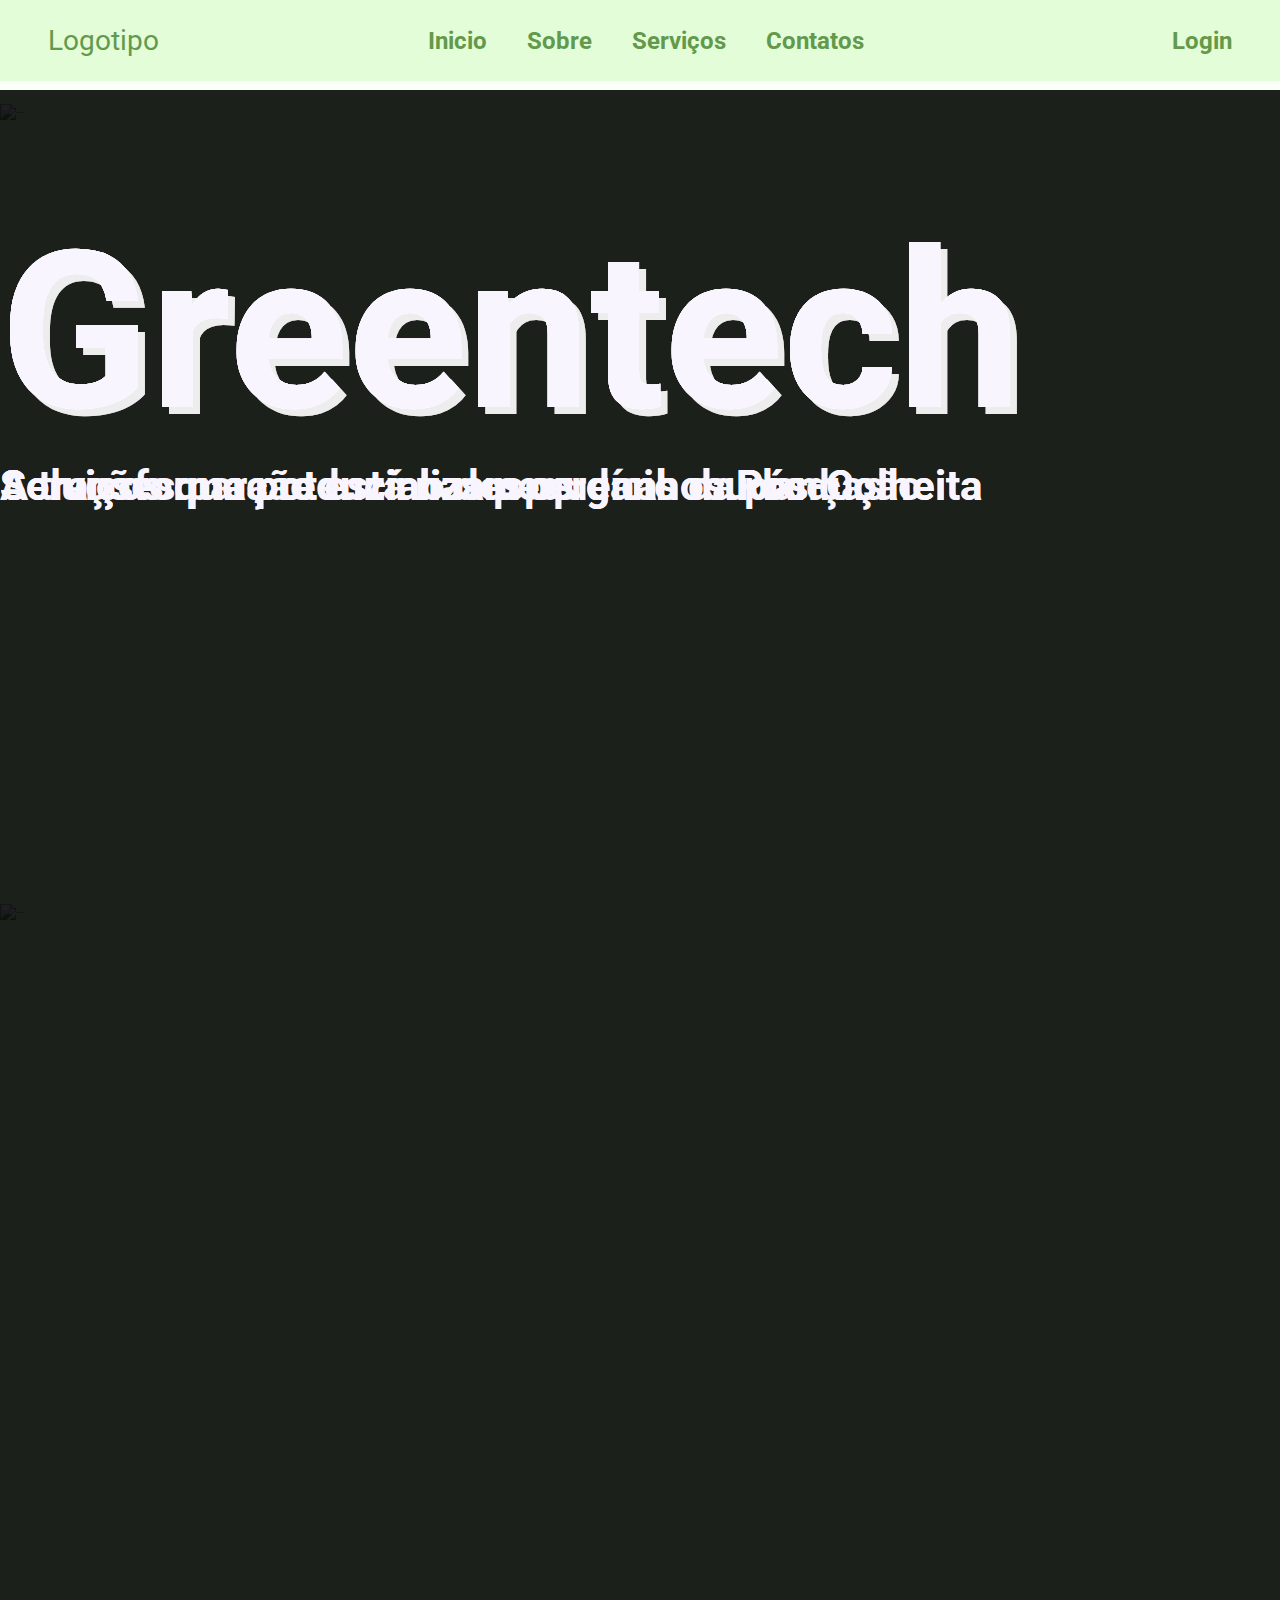
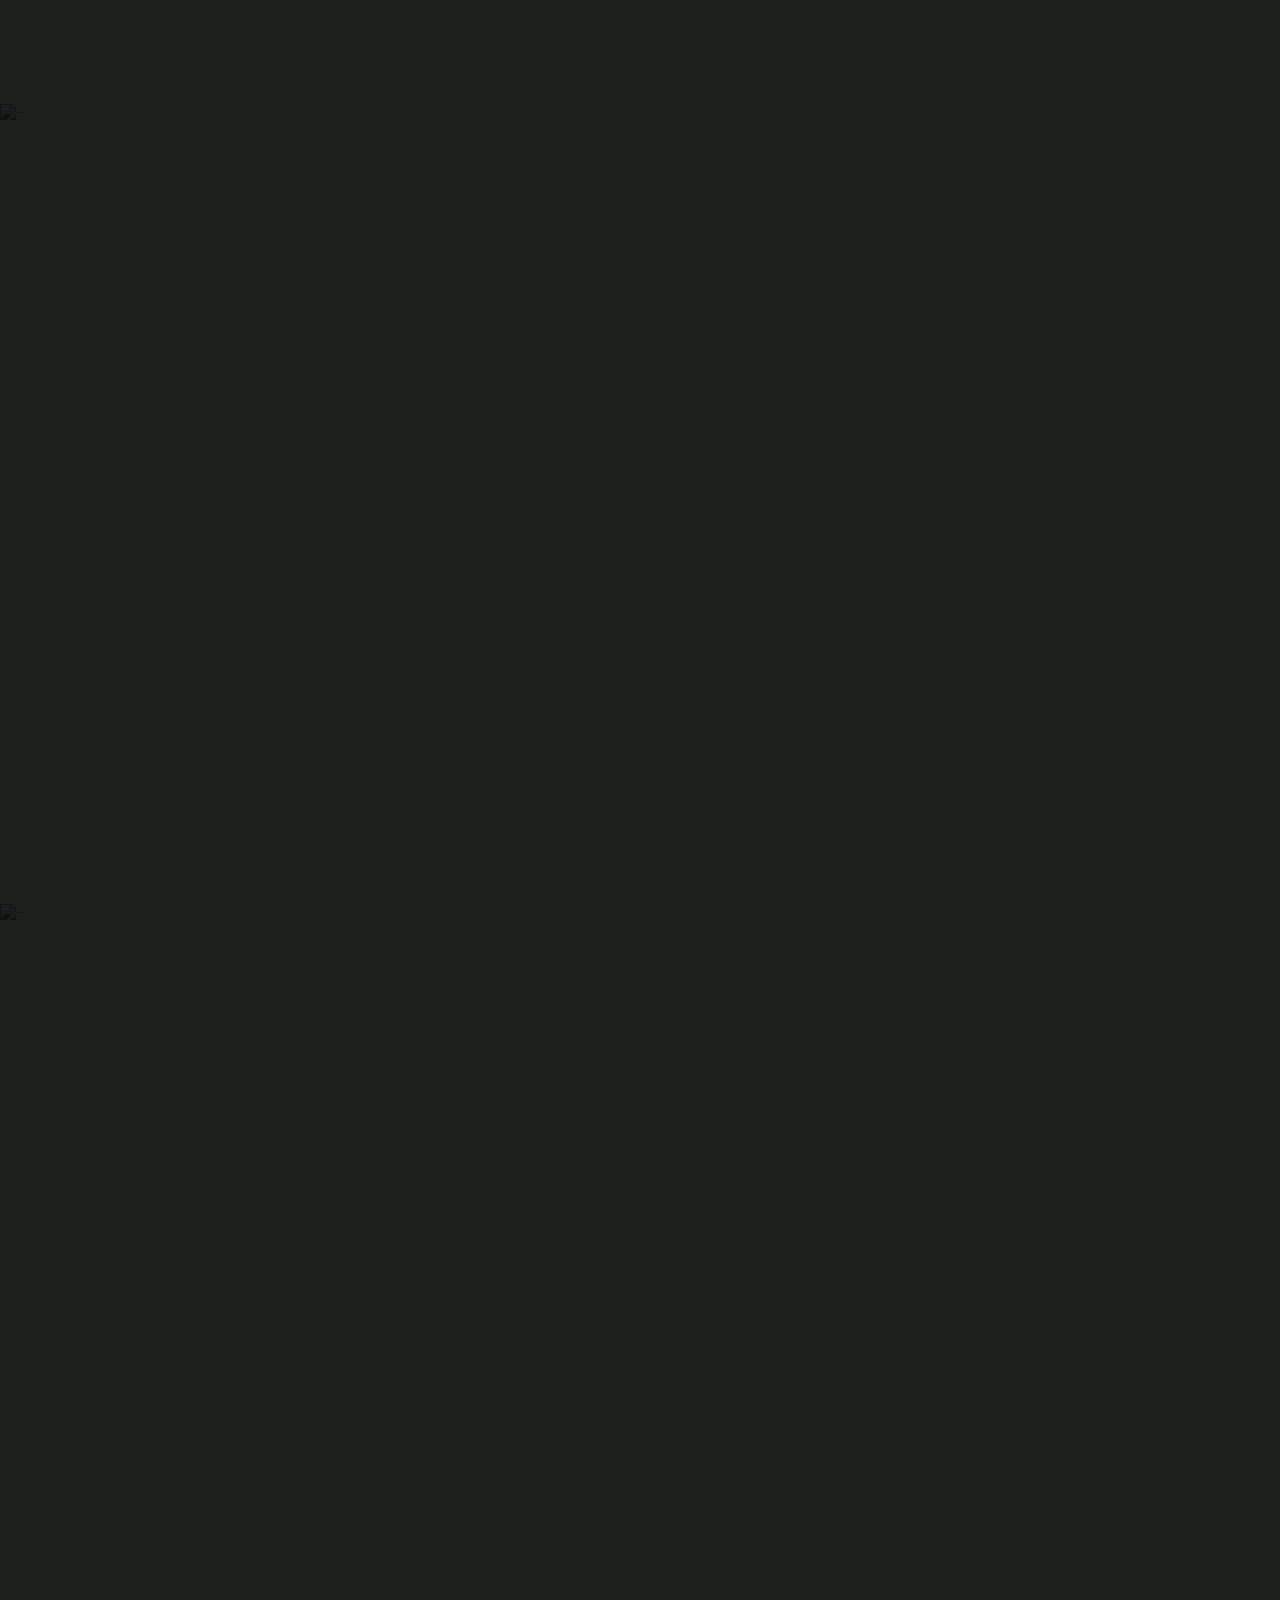
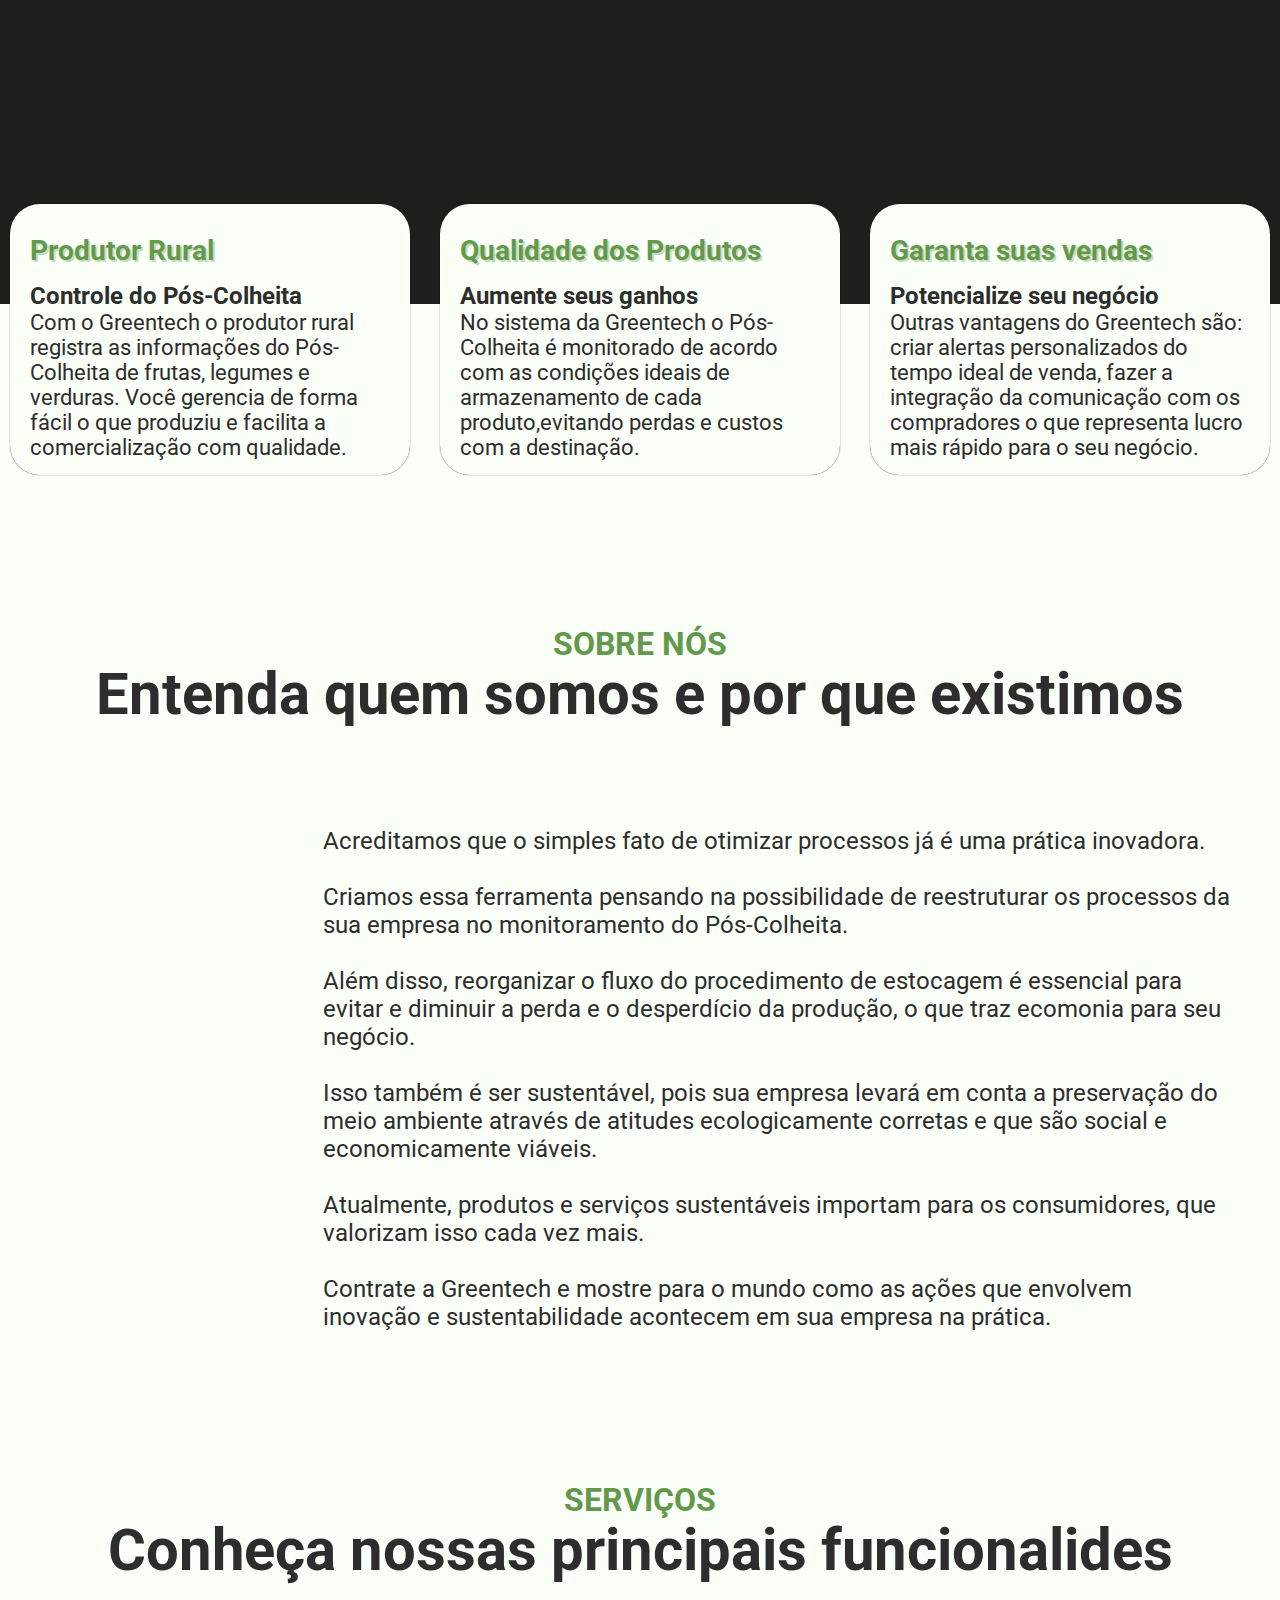
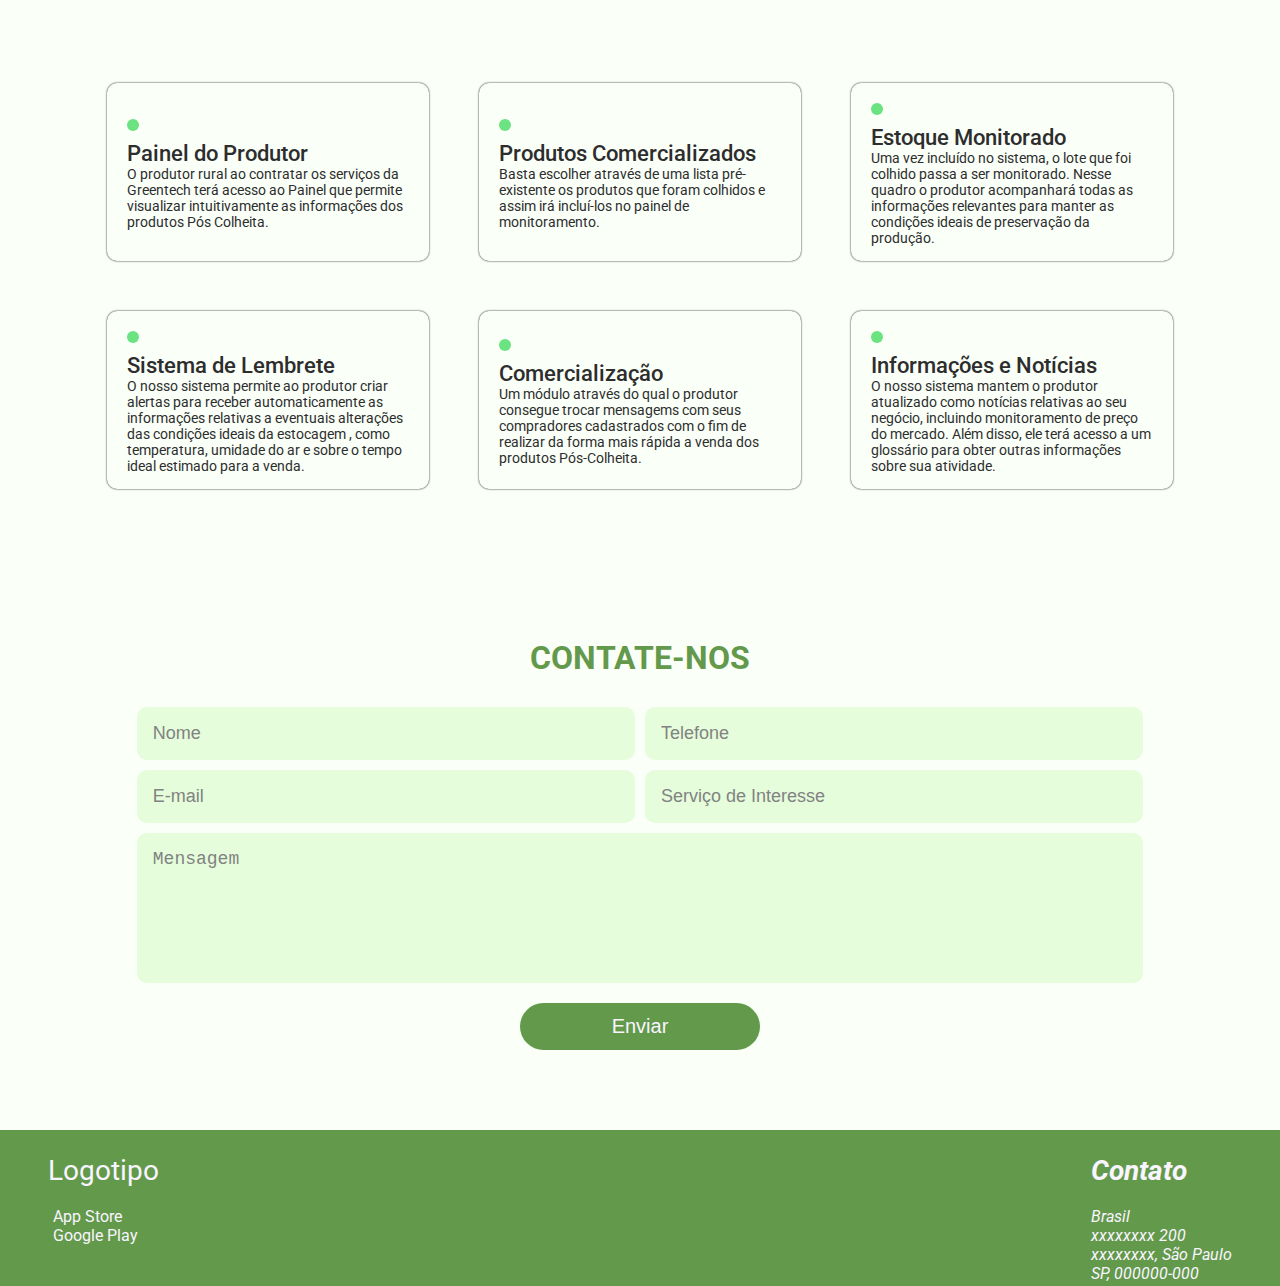
==== index.html @ 6ce3749e "alterações dos textos e serviços" ====
<!DOCTYPE html>
<html lang="pt-br">
  <head>
    <meta charset="UTF-8" />
    <meta http-equiv="X-UA-Compatible" content="IE=edge" />
    <meta name="viewport" content="width=device-width, initial-scale=1.0" />
    <title>Hackathon</title>
    <!-- Font awesomen : biblioteca de ícones-->
    <script
      src="https://kit.fontawesome.com/8ec406ee8f.js"
      crossorigin="anonymous"
    ></script>

    <!-- Bootstrap CSS -->
    <link
      href="https://cdn.jsdelivr.net/npm/bootstrap@5.1.3/dist/css/bootstrap.min.css"
      rel="stylesheet"
      integrity="sha384-1BmE4kWBq78iYhFldvKuhfTAU6auU8tT94WrHftjDbrCEXSU1oBoqyl2QvZ6jIW3"
      crossorigin="anonymous"
    />

    <!-- Estilização CSS-->
    <link rel="stylesheet" href="./assets/css/style.css" />
  </head>
  <body>
    <header id="header" class="header">
      <div class="header__content">
        <div class="header__logo">Logotipo</div>

        <div class="header__menu-section">
          <nav class="header__navegation">
            <ul class="header__list">
              <li class="header__item">
                <a class="header__link" href="#"> Inicio </a>
              </li>
              <li class="header__item">
                <a class="header__link" href="#about"> Sobre </a>
              </li>
              <li class="header__item">
                <a class="header__link" href="#services"> Serviços </a>
              </li>
              <li class="header__item">
                <a class="header__link" href="#contact"> Contatos </a>
              </li>
              <li class="header__item">
                <a class="header__link link__toggle" href="./pages/dashboard.html"> Login </a>
              </li>
            </ul>
          </nav>

          <div class="header__menu-toggle">
            <div class="menu-toggle__one"></div>
            <div class="menu-toggle__three"></div>
          </div>

          <div class="menu-toggle__socials">
            <nav class="socials__navegation">
              <ul class="socials__list">
                <li class="socials__item">
                  <a class="socials__link" href="">
                    <i class="fa-brands fa-facebook"></i>
                  </a>
                </li>
    
                <li>
                  <a class="socials__link" href="">
                    <i class="fa-brands fa-instagram"></i>
                  </a>
                </li>
    
                <li>
                  <a class="socials__link" href="">
                    <i class="fa-brands fa-linkedin"></i>
                  </a>
                </li>
    
                <li>
                  <a class="socials__link" href="">
                    <i class="fa-brands fa-youtube"></i>
                  </a>
                </li>
    
                <li>
                  <a class="socials__link" href="">
                    <i class="fa-brands fa-twitter-square"></i>
                  </a>
                </li>
              </ul>
            </nav>
          </div>
        </div>

        <div class="header__login link__hidden">
          <a class="header__link" href="./pages/dashboard.html"> Login </a>
        </div>
      </div>
    </header>

    <main>
      <section class="home" id="home">
        <!--Carousel bootstrap-->
        <div
          id="carousel"
          class="carousel slide carousel-fade"
          data-bs-ride="carousel"
          data-bs-interval="3000"
        >
          <div class="carousel-indicators">
            <button
              type="button"
              data-bs-target="#carousel"
              data-bs-slide-to="0"
              class="active"
              aria-current="true"
              aria-label="Slide 1"
            ></button>
            <button
              type="button"
              data-bs-target="#carousel"
              data-bs-slide-to="1"
              aria-label="Slide 2"
            ></button>
            <button
              type="button"
              data-bs-target="#carousel"
              data-bs-slide-to="2"
              aria-label="Slide 3"
            ></button>
            <button
              type="button"
              data-bs-target="#carousel"
              data-bs-slide-to="3"
              aria-label="Slide 4"
            ></button>
          </div>

          <div class="carousel-inner">
            <div class="carousel-item active">
              <img
                src="./assets/img/Agriculture.webp"
                class="d-block w-100 h-100"
                alt="..."
              />
              <div class="carousel-caption d-md-block">
                <h1>Greentech</h1>
                <p>Soluções para reduzir o desperdício da produção</p>
              </div>
            </div>

            <div class="carousel-item">
              <img
                src="./assets/img/fruit.png"
                class="d-block w-100 h-100"
                alt="..."
              />
              <div class="carousel-caption d-md-block">
                <h1>Greentech</h1>
                <p>Serviços que potencializam os ganhos Pós-Colheita</p>
              </div>
            </div>

            <div class="carousel-item">
              <img
                src="./assets/img/harvest.png"
                class="d-block w-100 h-100"
                alt="..."
              />
              <div class="carousel-caption d-md-block">
                <h1>Greentech</h1>
                <p>A transformação está nas pequenas mudanças</p>
              </div>
            </div>

            <div class="carousel-item">
              <img
                src="./assets/img/vegetables.png"
                class="d-block w-100 h-100"
                alt="..."
              />
              <div class="carousel-caption d-md-block">
                <h1>Greentech</h1>
                <p>Serviços que potencializam os ganhos Pós-Colheita</p>
              </div>
            </div>
          </div>
        </div>
      </section>

      <section class="benefits" id="benefits">
        <div class="benefits__card">
          <h2 class="benefits__title">Produtor Rural</h2>

          <p class="benefits__text">
            <strong class="benefits__subtitle">Controle do Pós-Colheita</strong>
            Com o Greentech o produtor rural registra as informações do Pós-Colheita de frutas, legumes e verduras.
            Você gerencia de forma fácil o que produziu e facilita a comercialização com qualidade.
          </p>
        </div>

        <div class="benefits__card">
          <h2 class="benefits__title">Qualidade dos Produtos</h2>

          <p class="benefits__text">
            <strong class="benefits__subtitle">Aumente seus ganhos</strong>
            No sistema da Greentech o Pós-Colheita é monitorado de acordo com as
            condições ideais de armazenamento de cada produto,evitando perdas e custos com a destinação.
          </p>
        </div>

        <div class="benefits__card">
          <h2 class="benefits__title">Garanta suas vendas</h2>

          <p class="benefits__text">
            <strong class="benefits__subtitle">Potencialize seu negócio</strong>
            Outras vantagens do Greentech são: criar alertas personalizados do tempo ideal de venda,
            fazer a integração da comunicação com os compradores o que representa
            lucro mais rápido para o seu negócio.
          </p>
        </div>
      </section>

      <section class="about" id="about">
        <div class="about__header">
          <h2 class="about__title">SOBRE NÓS</h2>
          <p class="about__subtitle">Entenda quem somos e por que existimos</p>
        </div>
        <div class="about__content">
          <img class="about__img" src="./assets/img/team.png" alt="" />
          <p class="about__text">
            Acreditamos que o simples fato de otimizar processos já é uma prática inovadora.
            <br>
            <br>
            Criamos essa ferramenta pensando na possibilidade de reestruturar
            os processos da sua empresa no monitoramento do Pós-Colheita.
            <br>
            <br>
            Além disso, reorganizar o fluxo do procedimento de estocagem é essencial para
            evitar e diminuir a perda e o desperdício da produção, o que traz ecomonia para seu negócio.
            <br>
            <br>
            Isso também é ser sustentável, pois sua empresa levará em conta a preservação
            do meio ambiente através de atitudes ecologicamente corretas e que são
            social e economicamente viáveis.
            <br>
            <br>
            Atualmente, produtos e serviços sustentáveis importam para os consumidores,
            que valorizam isso cada vez mais.
            <br>
            <br>
            Contrate a Greentech e mostre para o mundo como as ações que envolvem inovação e sustentabilidade acontecem em sua empresa na prática.
          </p>
        </div>
      </section>

      <section class="services" id="services">
        <div class="services__header">
          <h2 class="services__title">Serviços</h2>
          <p class="services__subtitle">
            Conheça nossas principais funcionalides
          </p>
        </div>

        <div class="services__cards">
          <div class="services__item">
            <div class="item__icon-box">
              <i class="fa-solid fa-check icon-box__icon"></i>
            </div>
            <div class="item__text-box">
              <h4 class="text-box__title">Painel do Produtor</h4>
              <p class="text-box__text">
                O produtor rural ao contratar os serviços da Greentech terá acesso ao Painel
                que permite visualizar intuitivamente as informações dos produtos Pós Colheita.
              </p>
            </div>
          </div>

          <div class="services__item">
            <div class="item__icon-box">
              <i class="fa-solid fa-check icon-box__icon"></i>
            </div>
            <div class="item__text-box">
              <h4 class="text-box__title">Produtos Comercializados</h4>
              <p class="text-box__text">
                Basta escolher através de uma lista pré-existente os produtos que foram colhidos
                e assim irá incluí-los no painel de monitoramento.
              </p>
            </div>
          </div>

          <div class="services__item">
            <div class="item__icon-box">
              <i class="fa-solid fa-check icon-box__icon"></i>
            </div>
            <div class="item__text-box">
              <h4 class="text-box__title">Estoque Monitorado</h4>
              <p class="text-box__text">
                Uma vez incluído no sistema, o lote que foi colhido passa a ser monitorado.
                Nesse quadro o produtor acompanhará todas as informações relevantes
                para manter as condições ideais de preservação da produção.
              </p>
            </div>
          </div>

          <div class="services__item">
            <div class="item__icon-box">
              <i class="fa-solid fa-check icon-box__icon"></i>
            </div>
            <div class="item__text-box">
              <h4 class="text-box__title">Sistema de Lembrete</h4>
              <p class="text-box__text">
                O nosso sistema permite ao produtor criar alertas para receber automaticamente
                as informações relativas a eventuais alterações das condições ideais da estocagem
                , como temperatura, umidade do ar e sobre o tempo ideal estimado para a venda.
              </p>
            </div>
          </div>

          <div class="services__item">
            <div class="item__icon-box">
              <i class="fa-solid fa-check icon-box__icon"></i>
            </div>
            <div class="item__text-box">
              <h4 class="text-box__title">Comercialização</h4>
              <p class="text-box__text">
                Um módulo através do qual o produtor consegue trocar mensagems com seus compradores cadastrados
                com o fim de realizar da forma mais rápida a venda dos produtos Pós-Colheita.
              </p>
            </div>
          </div>

          <div class="services__item">
            <div class="item__icon-box">
              <i class="fa-solid fa-check icon-box__icon"></i>
            </div>
            <div class="item__text-box">
              <h4 class="text-box__title">Informações e Notícias</h4>
              <p class="text-box__text">
                O nosso sistema mantem o produtor atualizado como notícias relativas ao seu negócio,
                incluindo monitoramento de preço do mercado.
                Além disso, ele terá acesso a um glossário para obter outras informações sobre sua atividade.
              </p>
            </div>
          </div>
        </div>
      </section>

      <section class="contact" id="contact">
        <div class="contact__header">
          <h2 class="contact__title">Contate-nos</h2>
        </div>

        <div class="contact__content">
          <form class="contact__form" method="post">
            <div class="form__first-line">
              <input
                class="form__name"
                type="text"
                name="name"
                id="name"
                placeholder="Nome"
                required
              />

              <input
                class="form__phone"
                type="text"
                name="phone"
                id="phone"
                placeholder="Telefone"
                required
              />
            </div>

            <div class="form__second-line">
              <input
                class="form__email"
                type="text"
                name="email"
                id="email"
                placeholder="E-mail"
                required
              />

              <input
              class="form__subject"
              type="text"
              name="subject"
              id="subject"
              placeholder="Serviço de Interesse"
              required
            />
            </div>

            <textarea
              class="form__message"
              id="message"
              name="message"
              cols="30"
              rows="20"
              placeholder="Mensagem"
              required
            ></textarea>

            <button
              class="button button--animate form__button"
              id="btn"
            >
              Enviar
              <span class="button__span"></span>
            </button>
          </form>
        </div>
      </div>
      </section>
    </main>

    <footer class="footer">
      <div class="footer__content">
        <div class="content__left-side">
          <div class="footer__logo">Logotipo</div>

          <div class="left-side__navegation">
            <div class="navegation__box">             
              <p class="navegation__icon">
                <i class="fa-brands fa-apple footer__icon"></i>
                App Store
              </p>
              <p class="navegation__icon">
                <i class="fa-brands fa-google-play footer__icon"></i>
                Google Play
              </p>        
            </div>
          </div>
        </div>
  
        <div class="content__right-side">
          <address>
            <h4 class="right-side__title">Contato</h4>
            Brasil <br>
            xxxxxxxx 200 <br>
            xxxxxxxx, São Paulo <br>
            SP, 000000-000
          </address>
        </div>
      </div>

      <div class="footer__socials">
        <nav class="socials__navegation">
          <ul class="socials__list">
            <li class="socials__item">
              <a class="socials__link" href="">
                <i class="fa-brands fa-facebook"></i>
              </a>
            </li>

            <li>
              <a class="socials__link" href="">
                <i class="fa-brands fa-instagram"></i>
              </a>
            </li>

            <li>
              <a class="socials__link" href="">
                <i class="fa-brands fa-linkedin"></i>
              </a>
            </li>

            <li>
              <a class="socials__link" href="">
                <i class="fa-brands fa-youtube"></i>
              </a>
            </li>

            <li>
              <a class="socials__link" href="">
                <i class="fa-brands fa-twitter-square"></i>
              </a>
            </li>
          </ul>
        </nav>
      </div>
    </footer>

    <script src="./assets/js/menu-toggle.js"></script>
    <script src="./assets/js/main.js"></script>

    <!-- Separate Popper and Bootstrap JS -->
    <script
      src=" https://cdn.jsdelivr.net/npm/bootstrap@5.1.3/dist/js/bootstrap.bundle.min.js"
      integrity="sha384-ka7Sk0Gln4gmtz2MlQnikT1wXgYsOg+OMhuP+IlRH9sENBO0LRn5q+8nbTov4+1p"
      crossorigin="anonymous"
    ></script>
  </body>
</html>
---- assets/css/style.css ----
/* base */
@import url(./base/reset.css);
@import url(./base/global.css);
/* lading page */
@import url(./layout/landing_page/header.css);
@import url(./layout/landing_page/home.css);
@import url(./layout/landing_page/benefits.css);
@import url(./layout/landing_page/about.css);
@import url(./layout/landing_page/services.css);
@import url(./layout/landing_page/contacts.css);
@import url(./layout/landing_page/contacts.css);
@import url(./layout/landing_page/footer.css);

/* components */
@import url(./components/menu-toggle.css);
@import url(./components/button.css);

.about,
.services,
.contact {
  width: 100%;
  max-width: 1300px;
  padding: 0 4.8rem;
  text-align: center;
  padding-top: 15rem;
}

.about__title,
.services__title,
.contact__title {
  font-size: 3.2rem;
  font-weight: bold;
  color: var(--primary-color);
  text-transform: uppercase;
}

.about__subtitle,
.services__subtitle {
  font-size: 5.8rem;
  font-weight: bold;
  line-height: 110%;
  margin-bottom: 10rem;
}

@media (max-width: 1080px) {
  .about__subtitle {
    margin-bottom: 5rem;
  }
}

@media (max-width: 900px) {
  .about,
  .services,
  .contact {
    padding: 0 3.2rem;
    padding-top: 11rem;
  }

  .about__title,
  .services__title,
  .contact__title {
    font-size: 2.6rem;
  }

  .about__subtitle,
  .services__subtitle {
    font-size: 4.8rem;
  }
}

@media (max-width: 650px) {
  .about__title,
  .services__title,
  .contact__title {
    font-size: 2.1rem;
  }

  .about__subtitle,
  .services__subtitle {
    font-size: 3.6rem;
    margin-bottom: 5rem;
  }
}

@media (max-width: 600px) {
  .about,
  .services,
  .contact {
    padding: 0 2.4rem;
    padding-top: 8rem;
  }
  .about__subtitle,
  .services__subtitle {
    margin-bottom: 4rem;
  }
}

@media (max-width: 480px) {
  .about,
  .services,
  .contact {
    padding: 0 1.2rem;
    padding-top: 6rem;
  }

  .about__title,
  .services__title,
  .contact__title {
    font-size: 1.6rem;
  }

  .about__subtitle,
  .services__subtitle {
    font-size: 2.8rem;
    margin-bottom: 3rem;
  }
}

@media (max-width: 380px) {
  .about__title,
  .services__title,
  .contact__title {
    font-size: 1.5rem;
  }
  .about__subtitle,
  .services__subtitle {
    font-size: 2.4rem;
    margin-bottom: 3rem;
  }
}
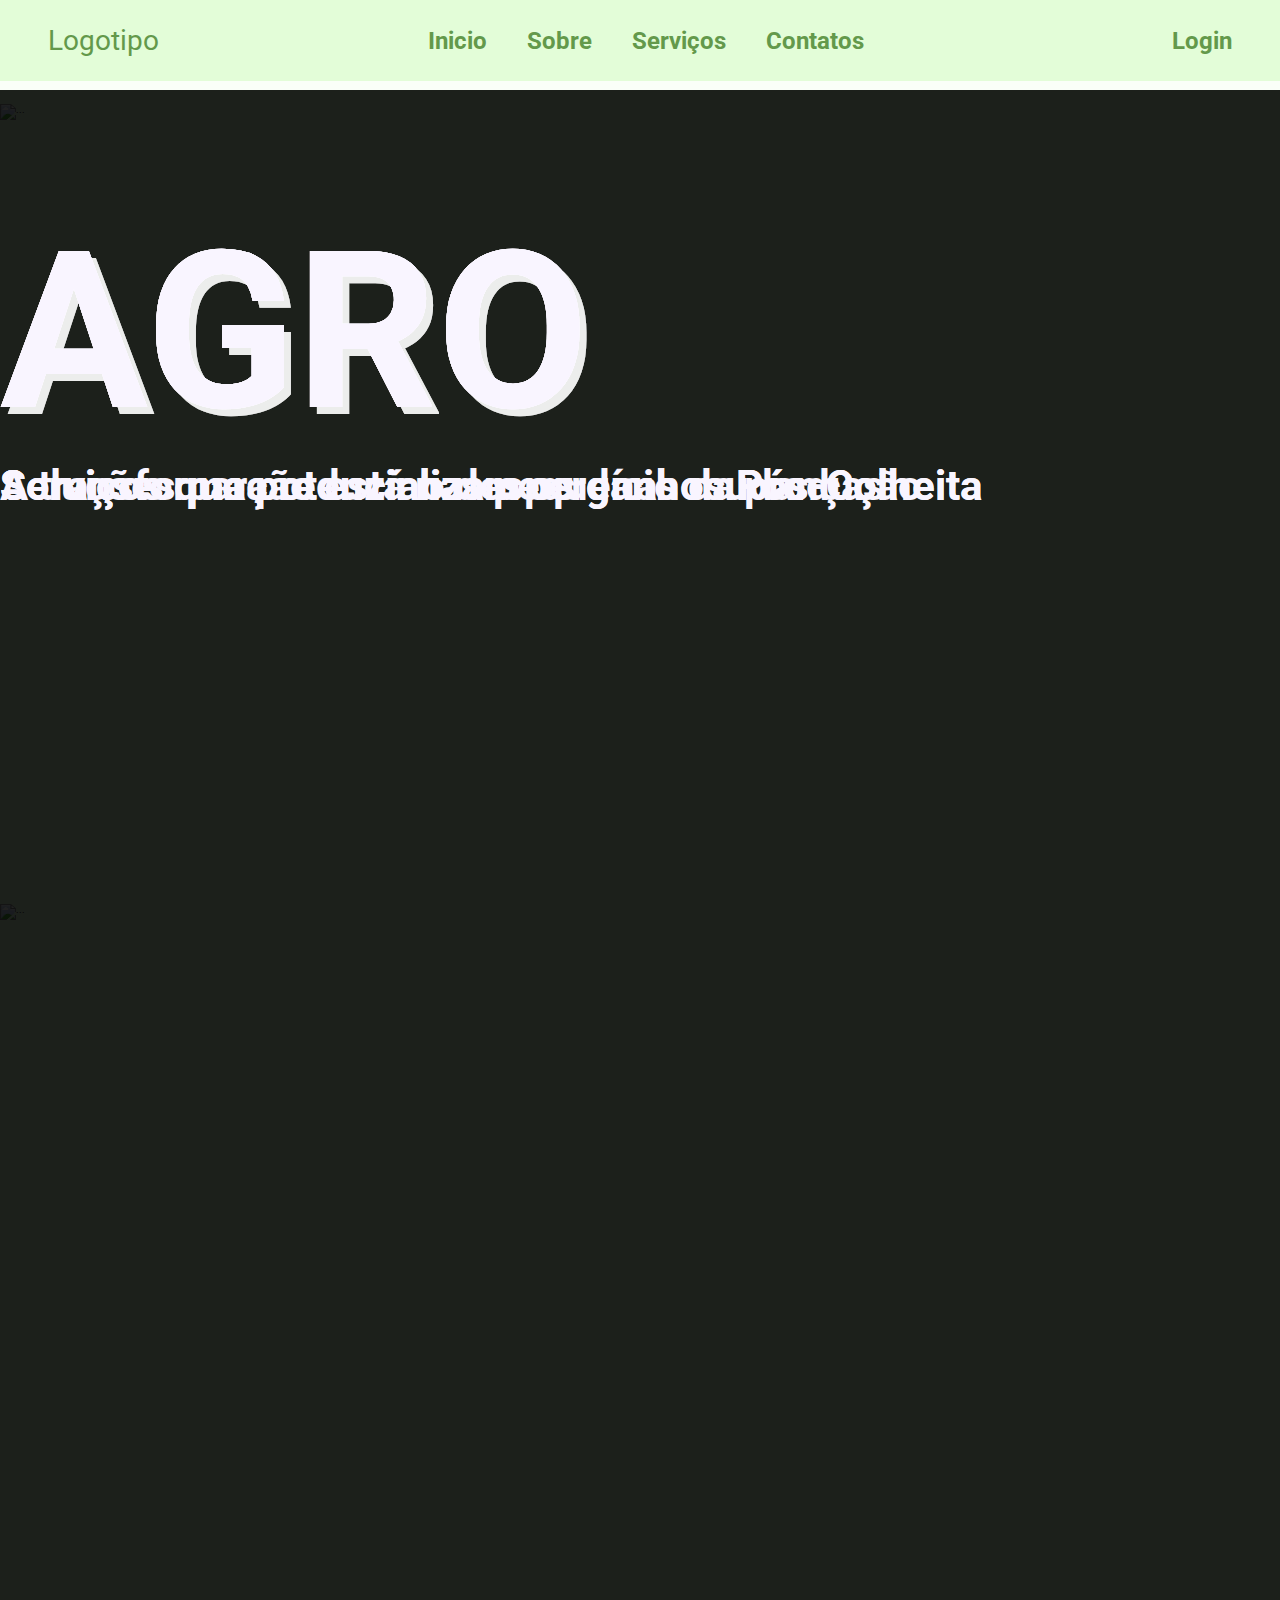
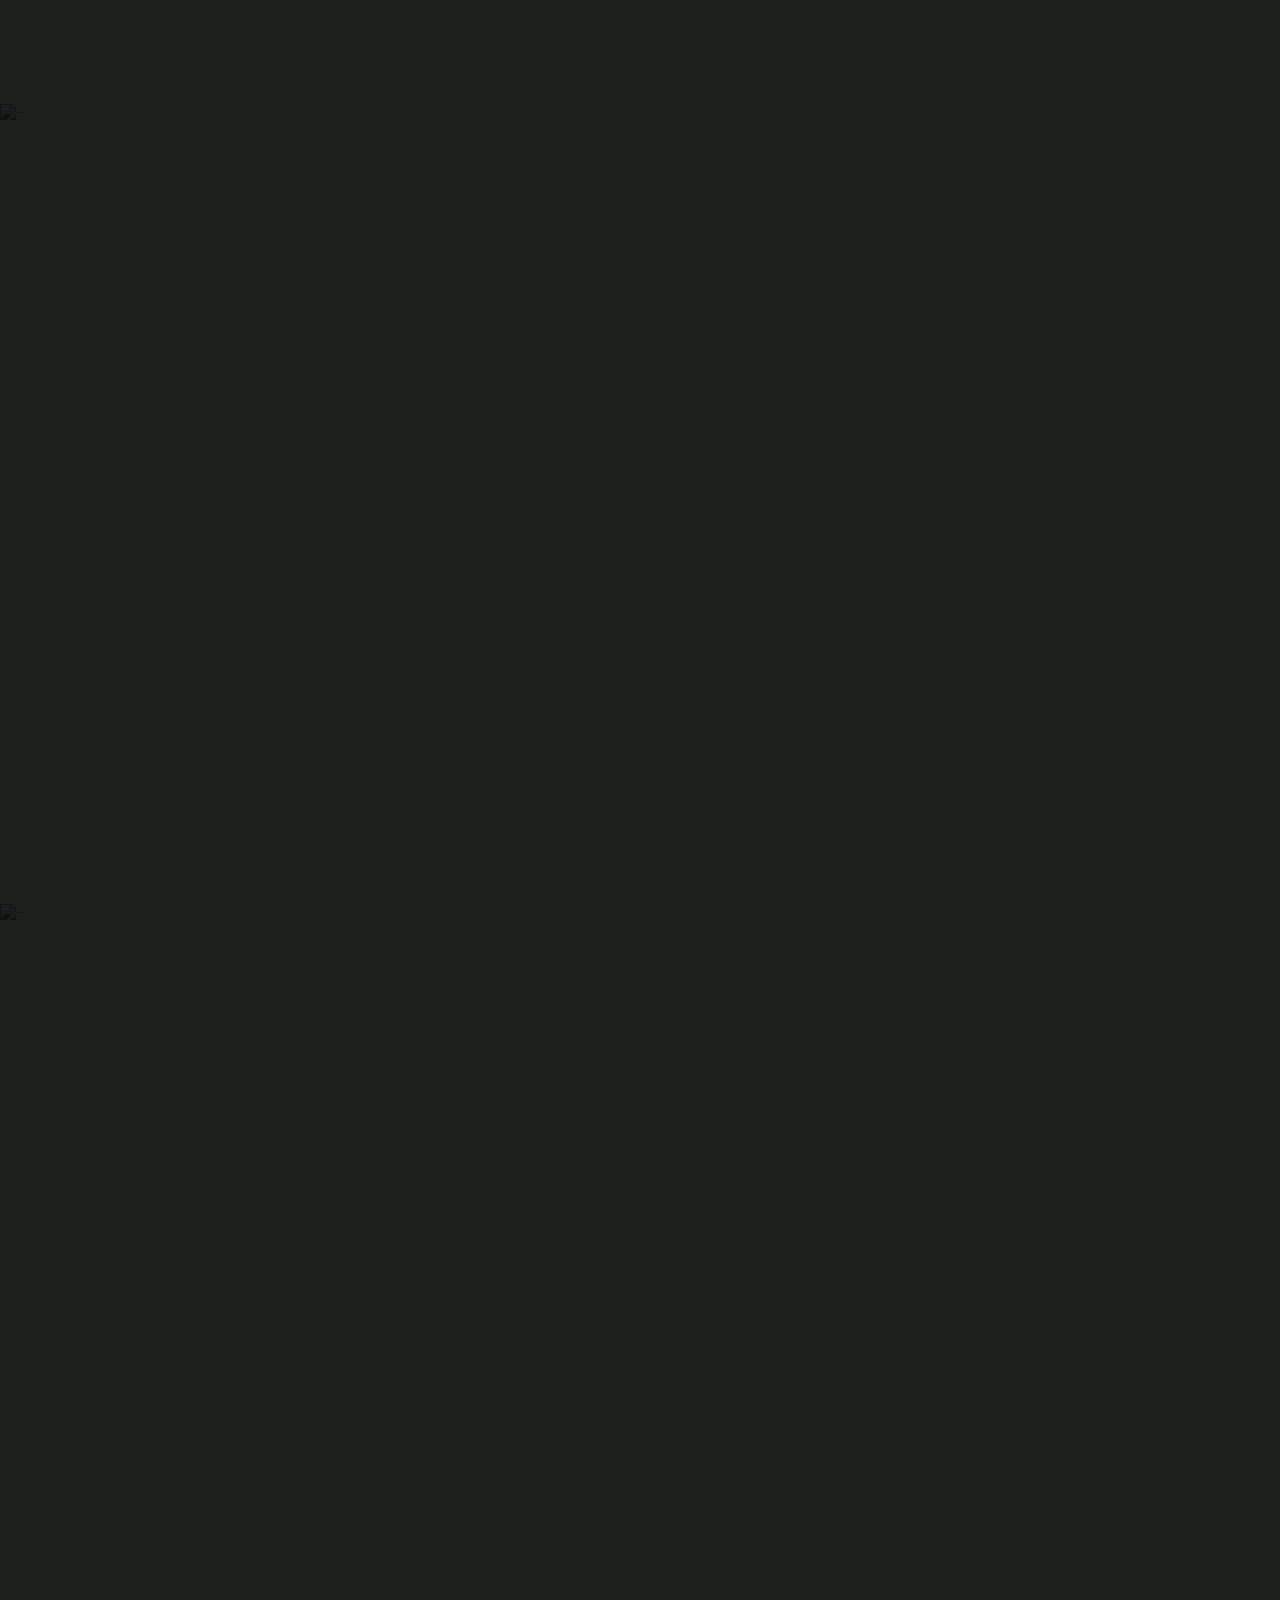
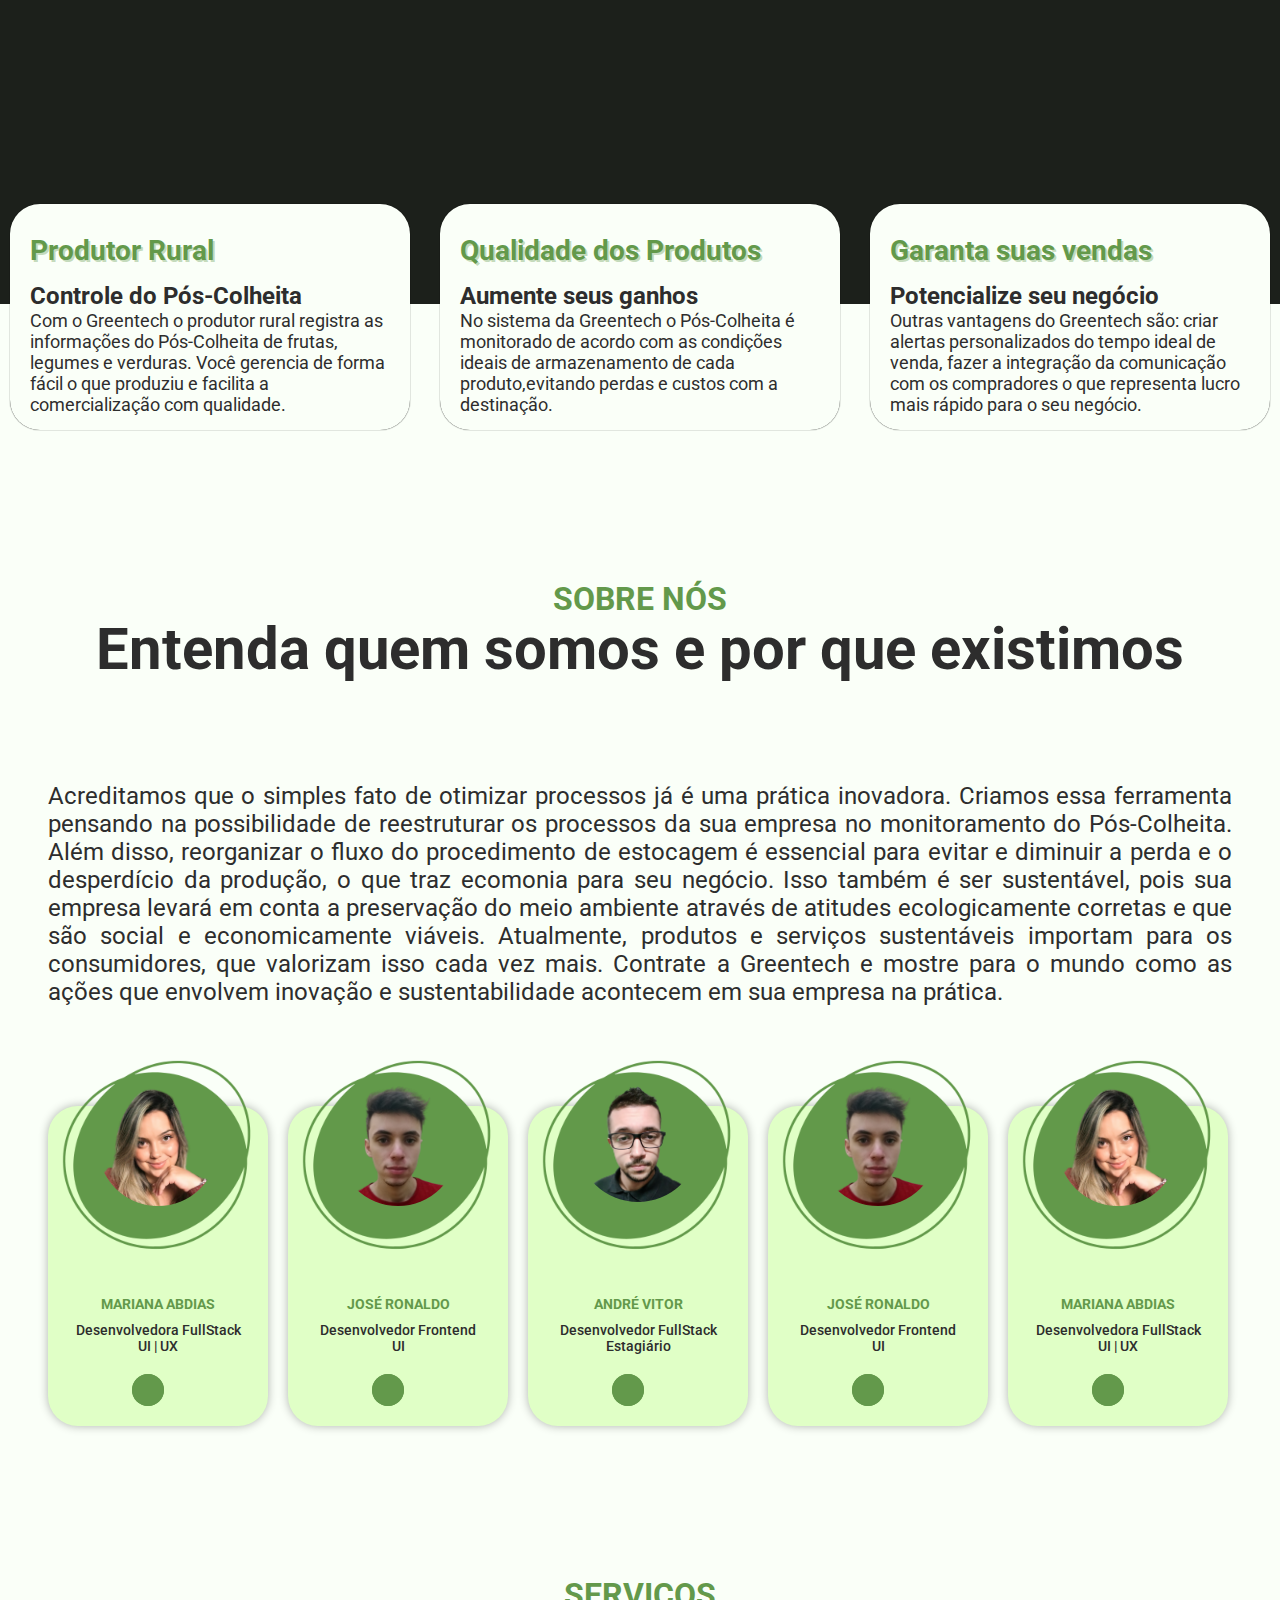
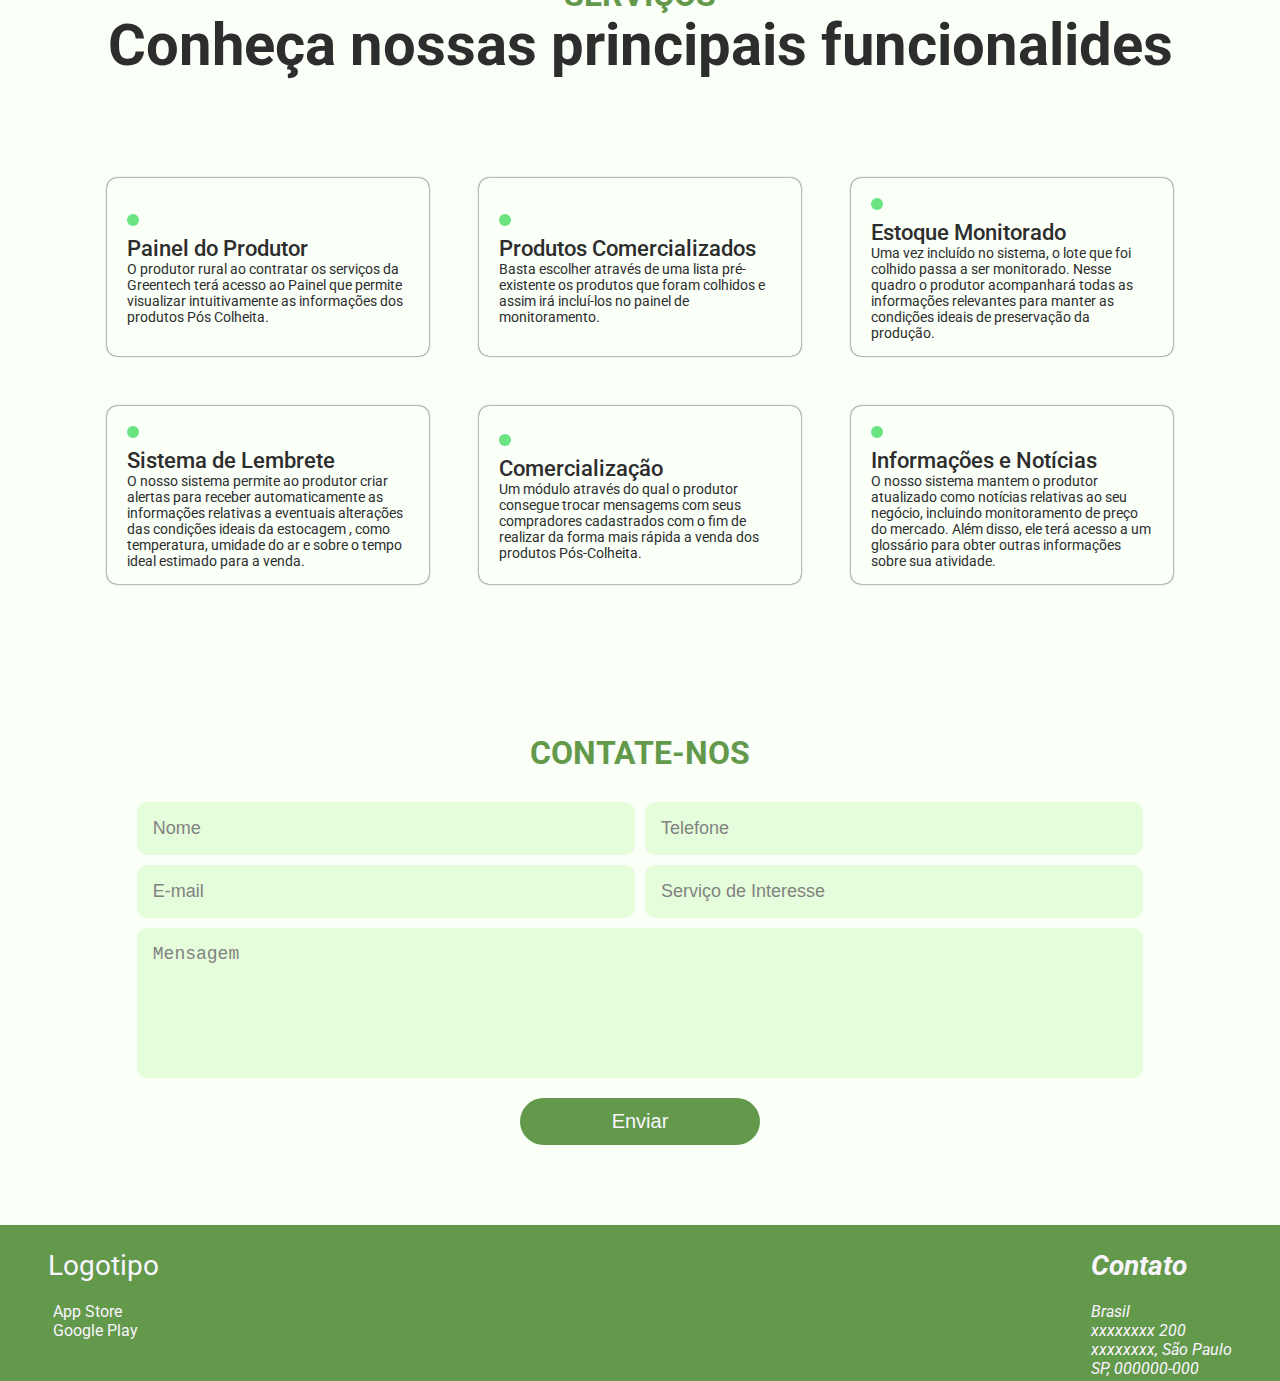
==== commit 48208871: ":recycle: refactor: Modificando a estrutura e estilização da seção about" ====
--- a/index.html
+++ b/index.html
@@ -43,7 +43,7 @@
                 <a class="header__link" href="#contact"> Contatos </a>
               </li>
               <li class="header__item">
-                <a class="header__link link__toggle" href="./pages/dashboard.html"> Login </a>
+                <a class="header__link link__toggle" href="./pages/login.html"> Login </a>
               </li>
             </ul>
           </nav>
@@ -57,31 +57,31 @@
             <nav class="socials__navegation">
               <ul class="socials__list">
                 <li class="socials__item">
-                  <a class="socials__link" href="">
+                  <a class="socials__link" target="_blank" href="">
                     <i class="fa-brands fa-facebook"></i>
                   </a>
                 </li>
     
                 <li>
-                  <a class="socials__link" href="">
+                  <a class="socials__link" target="_blank" href="">
                     <i class="fa-brands fa-instagram"></i>
                   </a>
                 </li>
     
                 <li>
-                  <a class="socials__link" href="">
+                  <a class="socials__link" target="_blank" href="">
                     <i class="fa-brands fa-linkedin"></i>
                   </a>
                 </li>
     
                 <li>
-                  <a class="socials__link" href="">
+                  <a class="socials__link" target="_blank" href="">
                     <i class="fa-brands fa-youtube"></i>
                   </a>
                 </li>
     
                 <li>
-                  <a class="socials__link" href="">
+                  <a class="socials__link" target="_blank" href="">
                     <i class="fa-brands fa-twitter-square"></i>
                   </a>
                 </li>
@@ -91,7 +91,7 @@
         </div>
 
         <div class="header__login link__hidden">
-          <a class="header__link" href="./pages/dashboard.html"> Login </a>
+          <a class="header__link" href="./pages/login.html"> Login </a>
         </div>
       </div>
     </header>
@@ -142,7 +142,7 @@
                 alt="..."
               />
               <div class="carousel-caption d-md-block">
-                <h1>Greentech</h1>
+                <h1>AGRO</h1>
                 <p>Soluções para reduzir o desperdício da produção</p>
               </div>
             </div>
@@ -154,7 +154,7 @@
                 alt="..."
               />
               <div class="carousel-caption d-md-block">
-                <h1>Greentech</h1>
+                <h1>AGRO</h1>
                 <p>Serviços que potencializam os ganhos Pós-Colheita</p>
               </div>
             </div>
@@ -166,7 +166,7 @@
                 alt="..."
               />
               <div class="carousel-caption d-md-block">
-                <h1>Greentech</h1>
+                <h1>AGRO</h1>
                 <p>A transformação está nas pequenas mudanças</p>
               </div>
             </div>
@@ -178,7 +178,7 @@
                 alt="..."
               />
               <div class="carousel-caption d-md-block">
-                <h1>Greentech</h1>
+                <h1>AGRO</h1>
                 <p>Serviços que potencializam os ganhos Pós-Colheita</p>
               </div>
             </div>
@@ -225,30 +225,143 @@
           <p class="about__subtitle">Entenda quem somos e por que existimos</p>
         </div>
         <div class="about__content">
-          <img class="about__img" src="./assets/img/team.png" alt="" />
           <p class="about__text">
             Acreditamos que o simples fato de otimizar processos já é uma prática inovadora.
-            <br>
-            <br>
+           
             Criamos essa ferramenta pensando na possibilidade de reestruturar
             os processos da sua empresa no monitoramento do Pós-Colheita.
-            <br>
-            <br>
+           
             Além disso, reorganizar o fluxo do procedimento de estocagem é essencial para
             evitar e diminuir a perda e o desperdício da produção, o que traz ecomonia para seu negócio.
-            <br>
-            <br>
+            
             Isso também é ser sustentável, pois sua empresa levará em conta a preservação
             do meio ambiente através de atitudes ecologicamente corretas e que são
             social e economicamente viáveis.
-            <br>
-            <br>
+            
             Atualmente, produtos e serviços sustentáveis importam para os consumidores,
             que valorizam isso cada vez mais.
-            <br>
-            <br>
+          
             Contrate a Greentech e mostre para o mundo como as ações que envolvem inovação e sustentabilidade acontecem em sua empresa na prática.
           </p>
+
+          <div class="about__cards-box">
+            <div class="about__card-item">
+              <div class="card-item__img-box">
+                <img class="img-box__shape" src="./assets/img/shape-img-profile.png" alt="">
+                <img class="img-box__img" src="./assets/img/mariana.png" alt="">
+              </div>
+
+              <div class="card-item__info">
+                <h6 class="card-item__name">MARIANA ABDIAS</h6>
+                <p class="card-item__stacks">Desenvolvedora FullStack <br> UI | UX </p>
+
+                <div class="card-item__socials">
+                  <div class="socials__linkedin">
+                    <a class="socials__link" target="_blank" href="https://www.linkedin.com/in/mariana-abdias-gon%C3%A7alves-16101269/">
+                      <i  class="fa-brands fa-linkedin-in socials__linkedin"></i>
+                    </a>
+                  </div>
+                  <a class="socials__link" target="_blank" href="https://github.com/m-abdias">
+                    <i class="fa-brands fa-github socials__github"></i>
+                  </a>
+                </div>
+              </div>
+            </div>
+
+            <div class="about__card-item">
+              <div class="card-item__img-box">
+                <img class="img-box__shape" src="./assets/img/shape-img-profile.png" alt="">
+                <img class="img-box__img" src="./assets/img/ronaldo.png" alt="">
+              </div>
+
+              <div class="card-item__info">
+                <h6 class="card-item__name">JOSÉ RONALDO</h6>
+                <p class="card-item__stacks">Desenvolvedor Frontend <br> UI </p>
+
+                <div class="card-item__socials">
+                  <div class="socials__linkedin">
+                    <a class="socials__link" target="_blank" href="https://www.linkedin.com/in/devjoseronaldo/">
+                      <i class="fa-brands fa-linkedin-in socials__linkedin"></i>
+                    </a>
+                  </div>
+                  <a class="socials__link" target="_blank" href="https://github.com/Dev-JoseRonaldo">
+                    <i class="fa-brands fa-github socials__github"></i>
+                  </a>
+                </div>
+              </div>
+            </div>
+
+            <div class="about__card-item">
+              <div class="card-item__img-box">
+                <img class="img-box__shape" src="./assets/img/shape-img-profile.png" alt="">
+                <img class="img-box__img" src="./assets/img/andre.png" alt="">
+              </div>
+
+              <div class="card-item__info">
+                <h6 class="card-item__name">ANDRÉ VITOR</h6>
+                <p class="card-item__stacks">Desenvolvedor FullStack <br> Estagiário</p>
+
+                <div class="card-item__socials">
+                  <div class="socials__linkedin">
+                    <a class="socials__link" target="_blank" href="https://www.linkedin.com/in/andre-vitor-favaro/">
+                      <i class="fa-brands fa-linkedin-in socials__linkedin"></i>
+                    </a>
+                  </div>
+                  <a class="socials__link" target="_blank" href="https://github.com/andrefavaro">
+                    <i class="fa-brands fa-github socials__github"></i>
+                  </a>
+                </div>
+              </div>
+            </div>
+
+            <div class="about__card-item">
+              <div class="card-item__img-box">
+                <img class="img-box__shape" src="./assets/img/shape-img-profile.png" alt="">
+                <img class="img-box__img" src="./assets/img/ronaldo.png" alt="">
+              </div>
+
+              <div class="card-item__info">
+                <h6 class="card-item__name">JOSÉ RONALDO</h6>
+                <p class="card-item__stacks">Desenvolvedor Frontend <br> UI </p>
+
+                <div class="card-item__socials">
+                  <div class="socials__linkedin">
+                    <a class="socials__link" target="_blank" href="">
+                      <i class="fa-brands fa-linkedin-in socials__linkedin"></i>
+                    </a>
+                  </div>
+                  <a class="socials__link" target="_blank" href="">
+                    <i class="fa-brands fa-github socials__github"></i>
+                  </a>
+                </div>
+              </div>
+            </div>
+
+            <div class="about__card-item">
+              <div class="card-item__img-box">
+                <img class="img-box__shape" src="./assets/img/shape-img-profile.png" alt="">
+                <img class="img-box__img" src="./assets/img/mariana.png" alt="">
+              </div>
+
+              <div class="card-item__info">
+                <h6 class="card-item__name">MARIANA ABDIAS</h6>
+                <p class="card-item__stacks">Desenvolvedora FullStack <br> UI | UX </p>
+
+                <div class="card-item__socials">
+                  <div class="socials__linkedin">
+                    <a class="socials__link" target="_blank" href="">
+                      <i class="fa-brands fa-linkedin-in socials__linkedin"></i>
+                    </a>
+                  </div>
+                  <a class="socials__link" target="_blank" href="">
+                    <i class="fa-brands fa-github socials__github"></i>
+                  </a>
+                </div>
+              </div>
+            </div>
+     
+          </div>
+
         </div>
       </section>
 
@@ -448,31 +561,31 @@
         <nav class="socials__navegation">
           <ul class="socials__list">
             <li class="socials__item">
-              <a class="socials__link" href="">
+              <a class="socials__link" target="_blank" href="">
                 <i class="fa-brands fa-facebook"></i>
               </a>
             </li>
 
             <li>
-              <a class="socials__link" href="">
+              <a class="socials__link" target="_blank" href="">
                 <i class="fa-brands fa-instagram"></i>
               </a>
             </li>
 
             <li>
-              <a class="socials__link" href="">
+              <a class="socials__link" target="_blank" href="">
                 <i class="fa-brands fa-linkedin"></i>
               </a>
             </li>
 
             <li>
-              <a class="socials__link" href="">
+              <a class="socials__link" target="_blank" href="">
                 <i class="fa-brands fa-youtube"></i>
               </a>
             </li>
 
             <li>
-              <a class="socials__link" href="">
+              <a class="socials__link" target="_blank" href="">
                 <i class="fa-brands fa-twitter-square"></i>
               </a>
             </li>
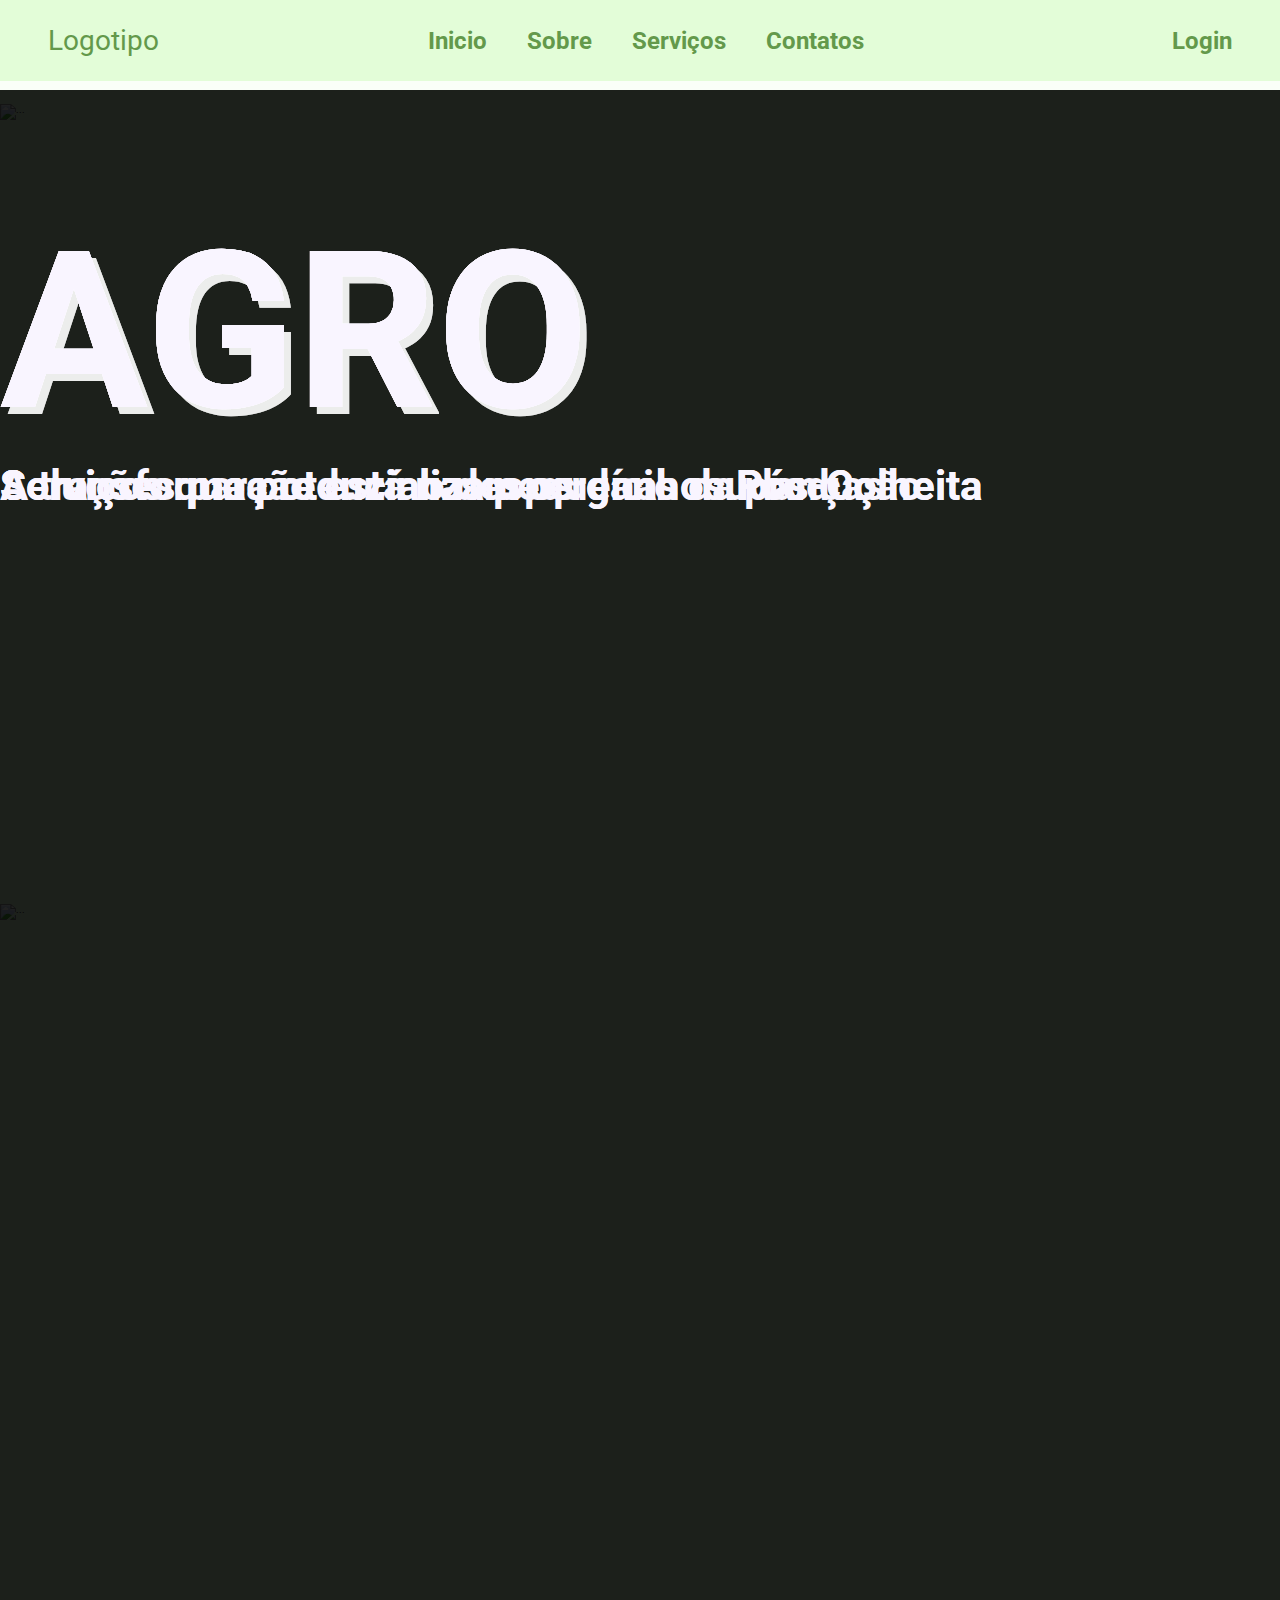
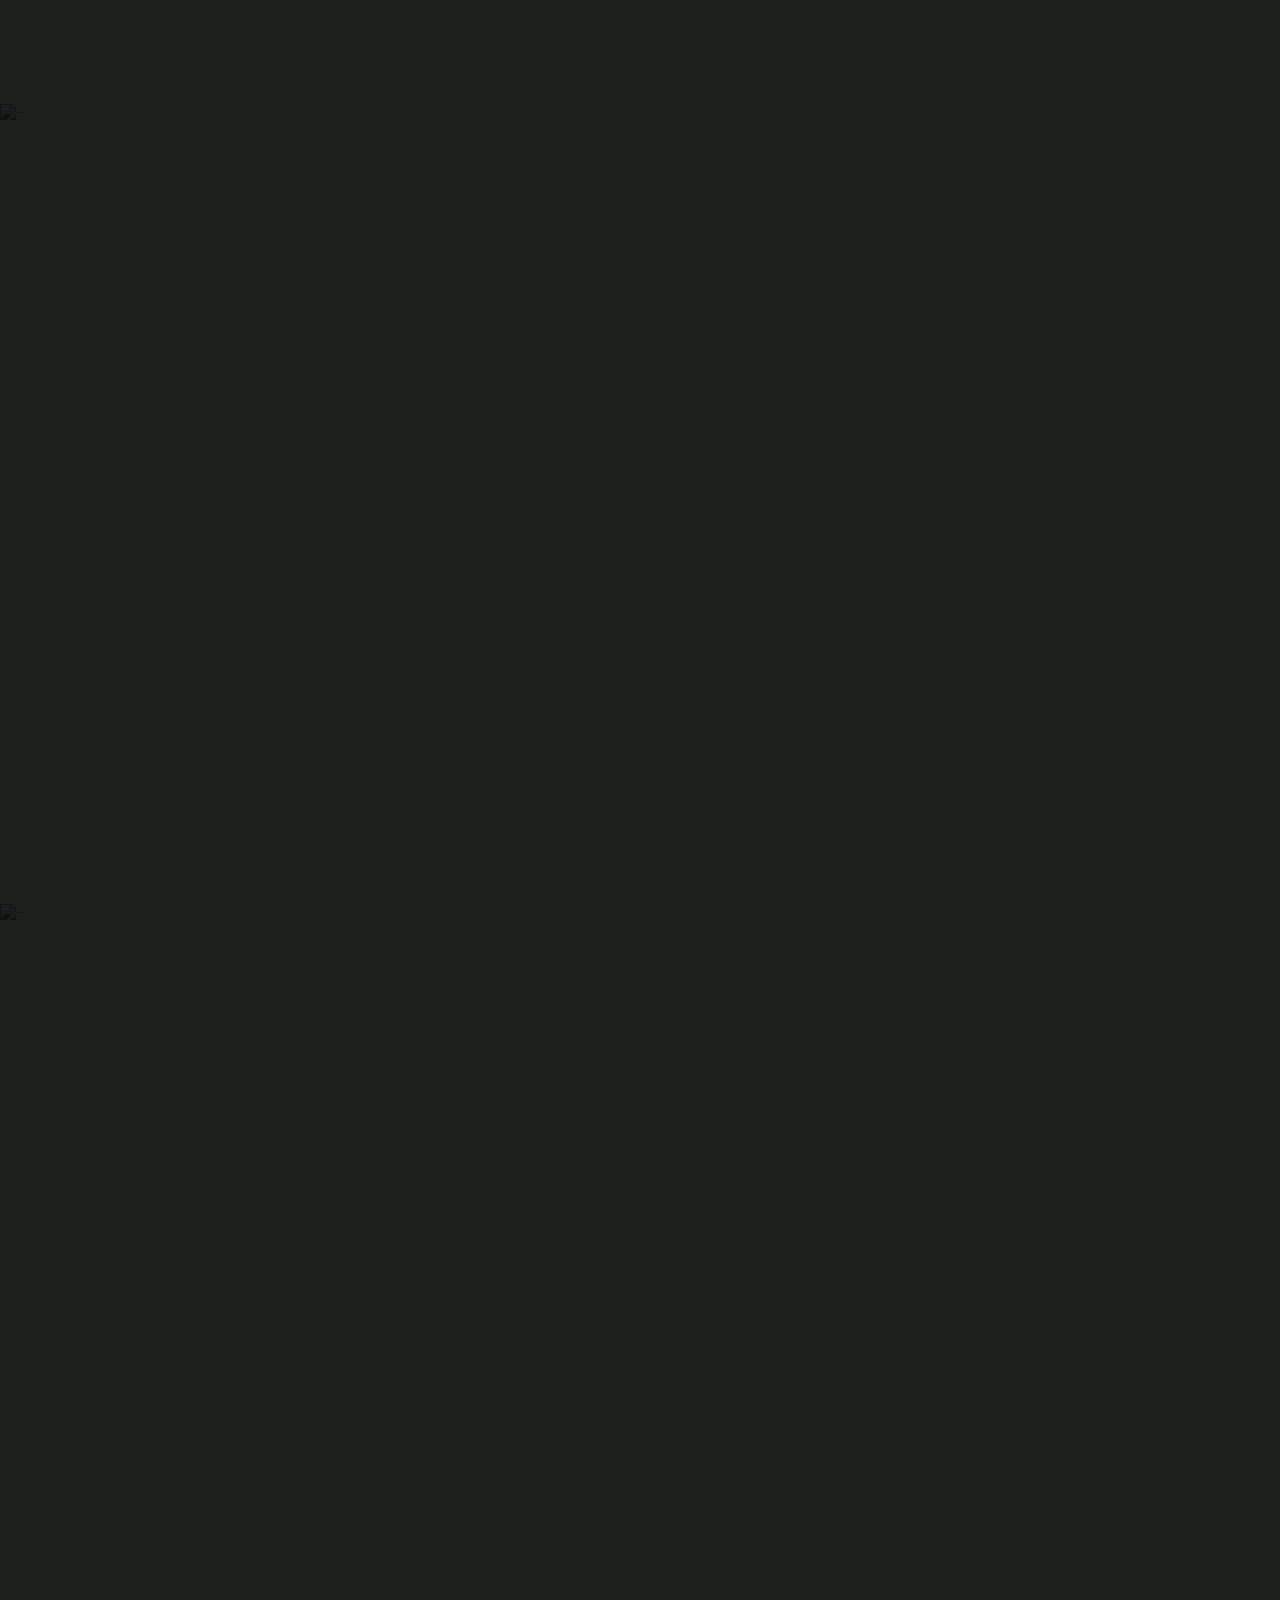
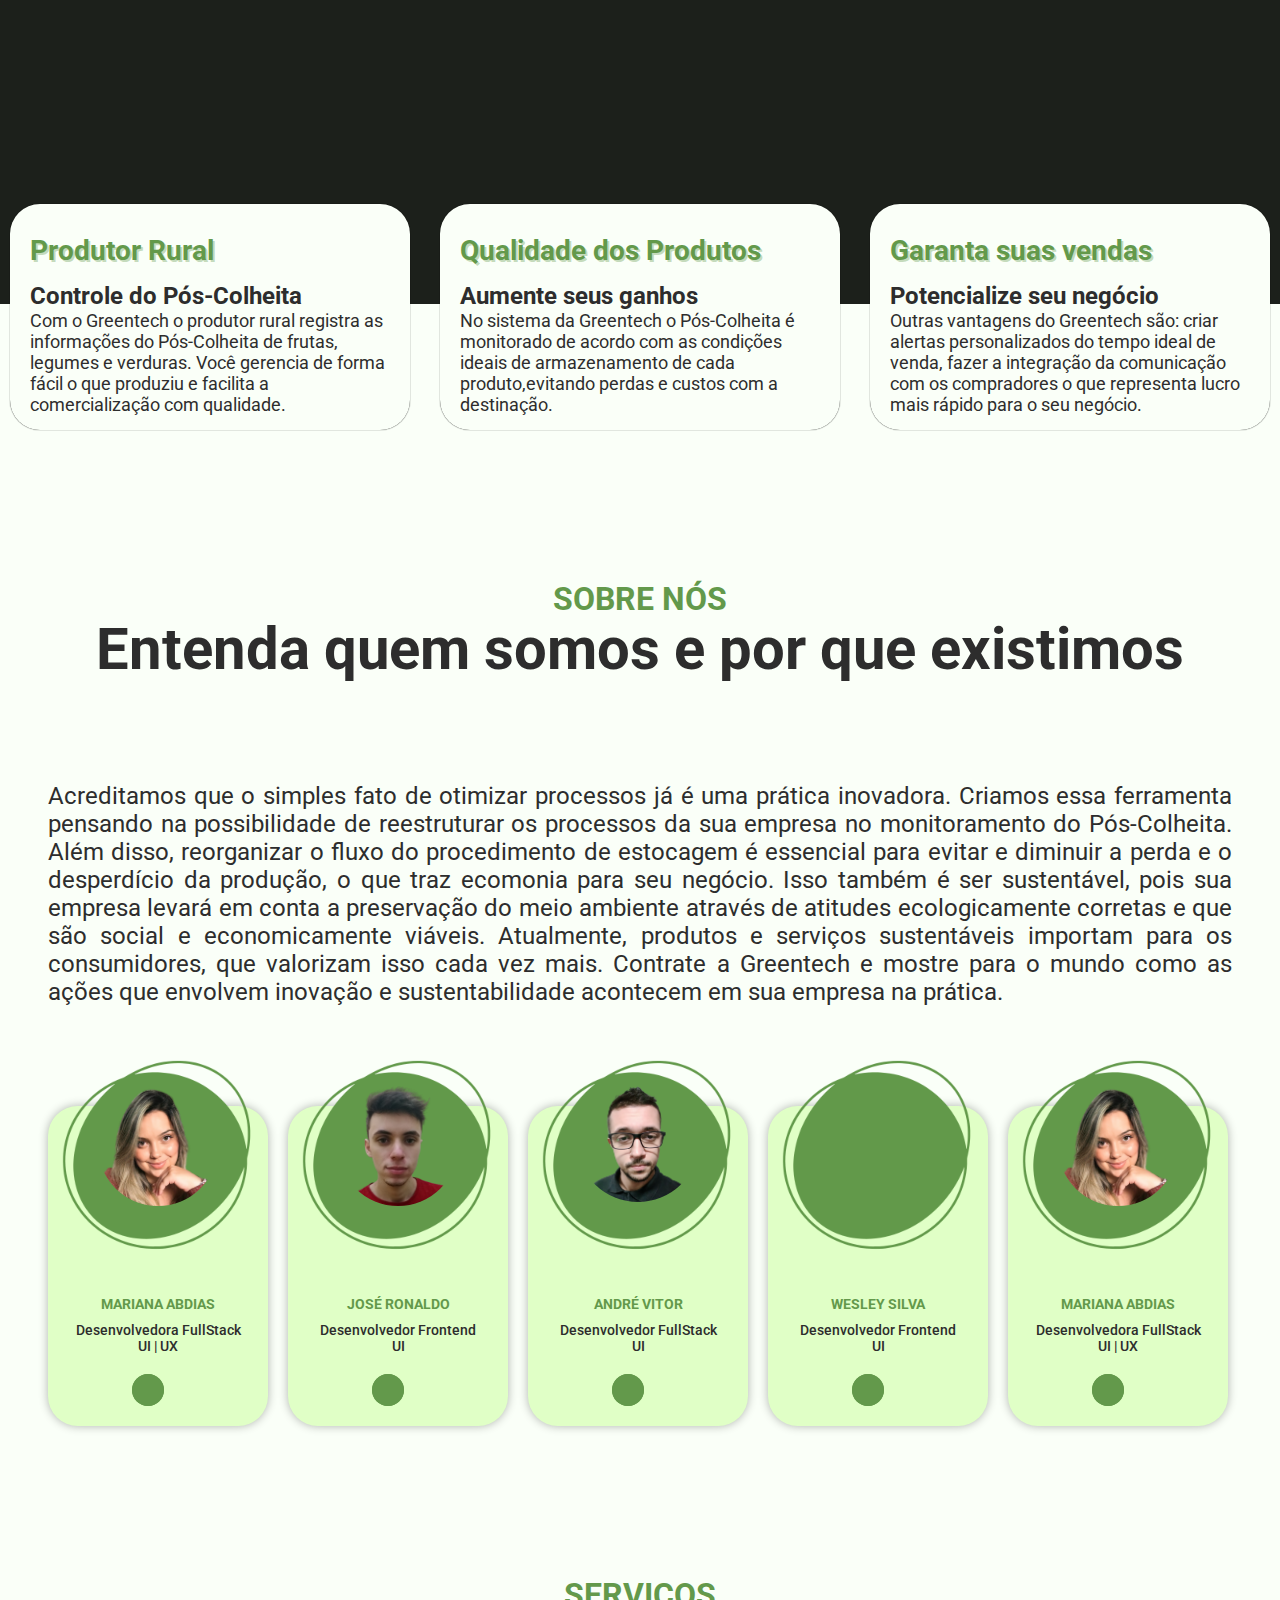
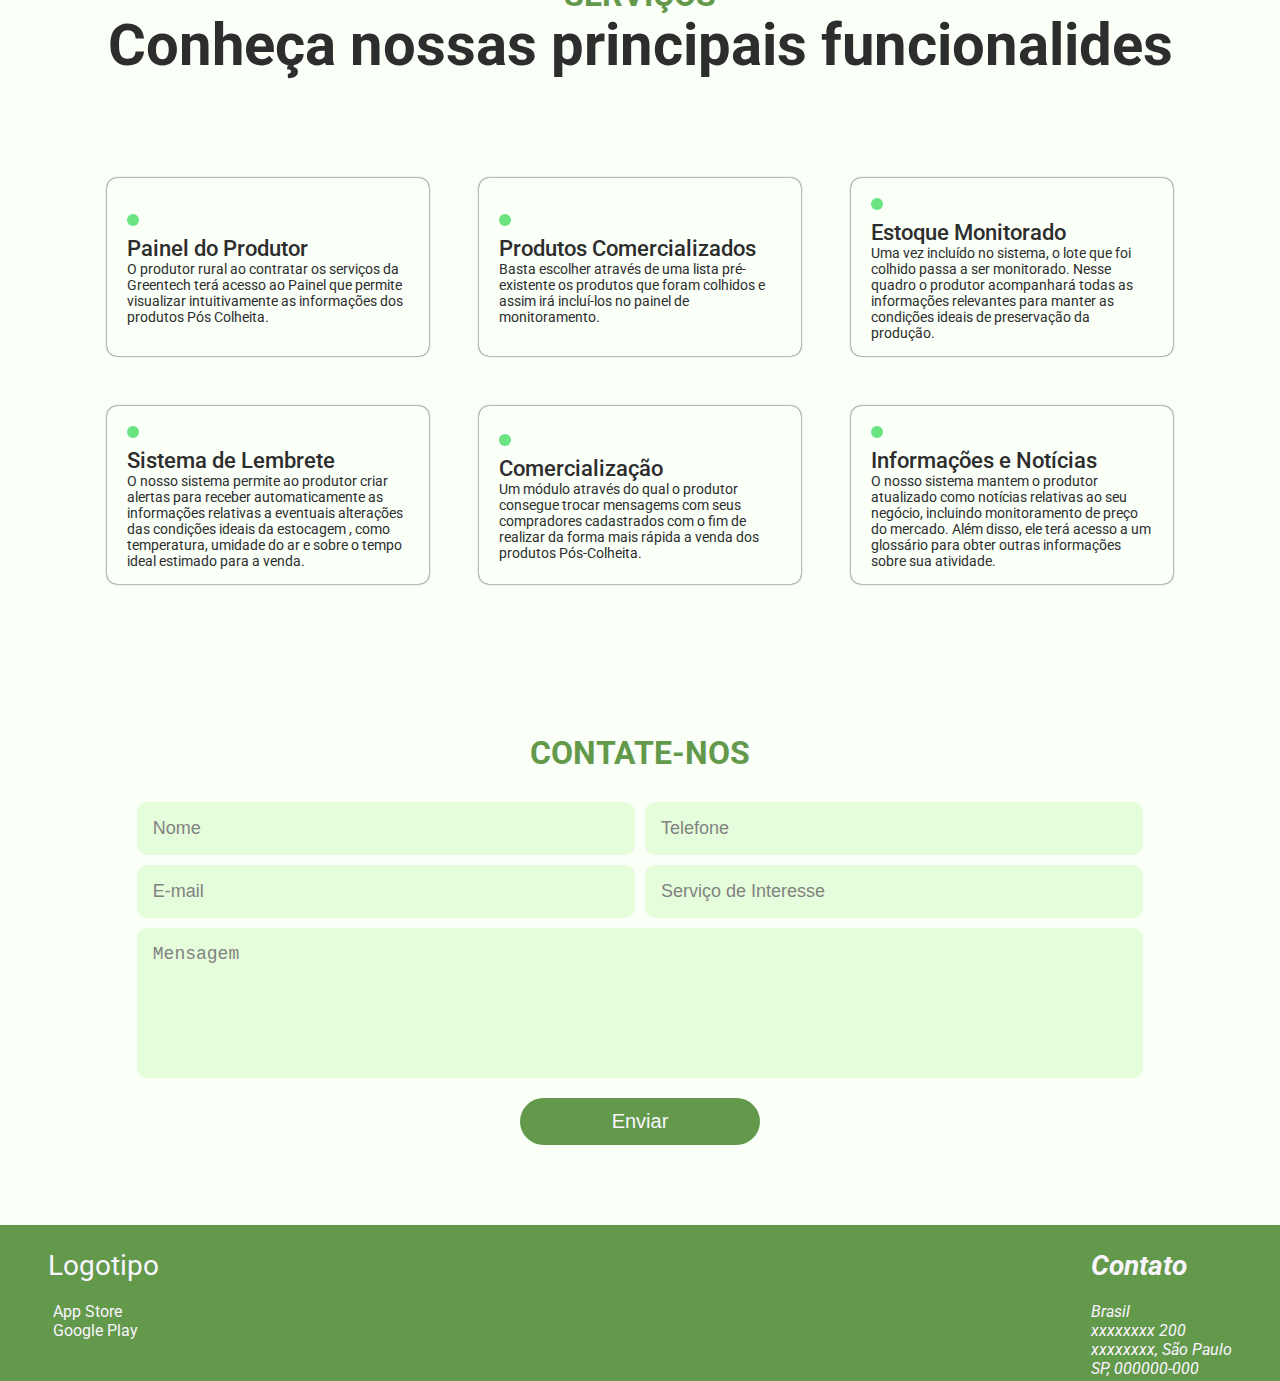
==== commit 953da43d: ":sparkles: feat: Listando os itens da seção produtos pela api" ====
--- a/index.html
+++ b/index.html
@@ -299,7 +299,7 @@
 
               <div class="card-item__info">
                 <h6 class="card-item__name">ANDRÉ VITOR</h6>
-                <p class="card-item__stacks">Desenvolvedor FullStack <br> Estagiário</p>
+                <p class="card-item__stacks">Desenvolvedor FullStack <br> UI</p>
 
                 <div class="card-item__socials">
                   <div class="socials__linkedin">
@@ -317,20 +317,20 @@
             <div class="about__card-item">
               <div class="card-item__img-box">
                 <img class="img-box__shape" src="./assets/img/shape-img-profile.png" alt="">
-                <img class="img-box__img" src="./assets/img/ronaldo.png" alt="">
+                <img class="img-box__img" src="./assets/img/wesley.png" alt="">
               </div>
 
               <div class="card-item__info">
-                <h6 class="card-item__name">JOSÉ RONALDO</h6>
+                <h6 class="card-item__name">WESLEY SILVA</h6>
                 <p class="card-item__stacks">Desenvolvedor Frontend <br> UI </p>
 
                 <div class="card-item__socials">
                   <div class="socials__linkedin">
-                    <a class="socials__link" target="_blank" href="">
+                    <a class="socials__link" target="_blank" href="https://linkedin.com/in/weslei-batista-666909230">
                       <i class="fa-brands fa-linkedin-in socials__linkedin"></i>
                     </a>
                   </div>
-                  <a class="socials__link" target="_blank" href="">
+                  <a class="socials__link" target="_blank" href="https://github.com/wesleibatista">
                     <i class="fa-brands fa-github socials__github"></i>
                   </a>
                 </div>
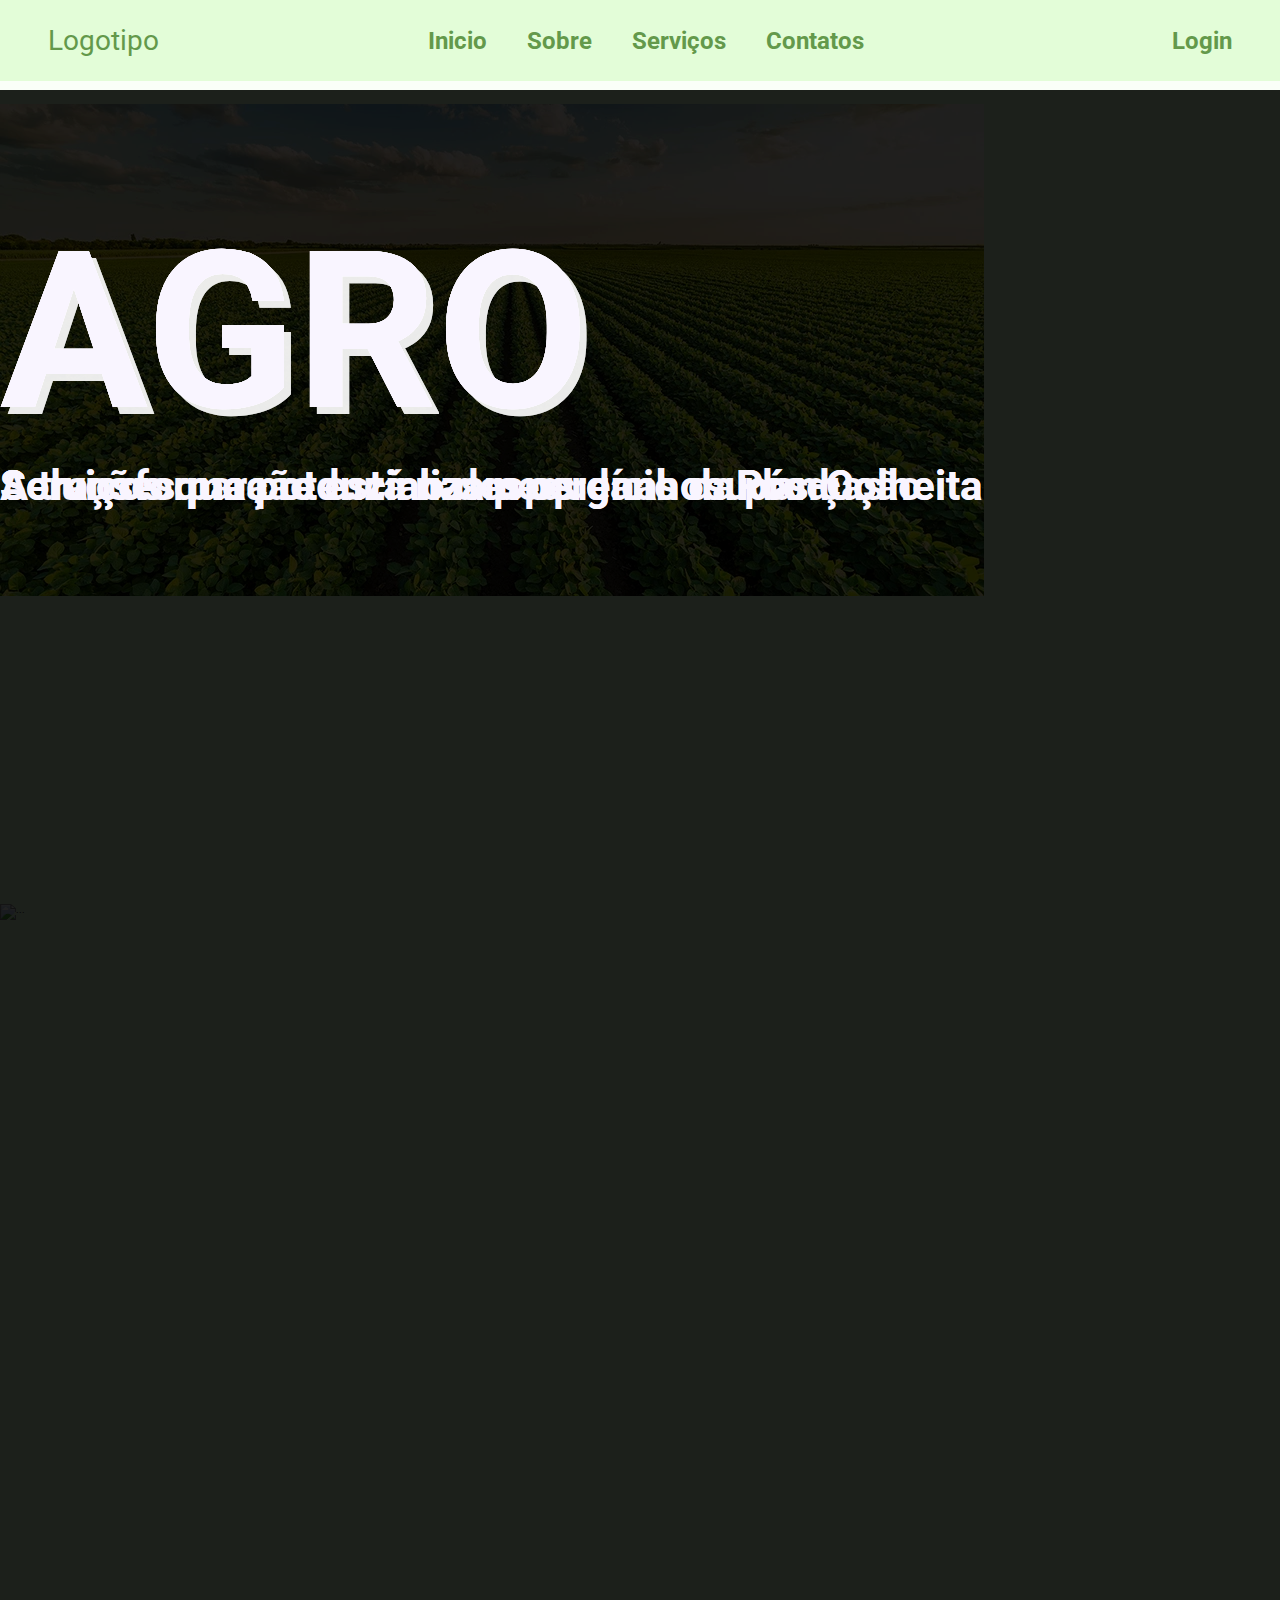
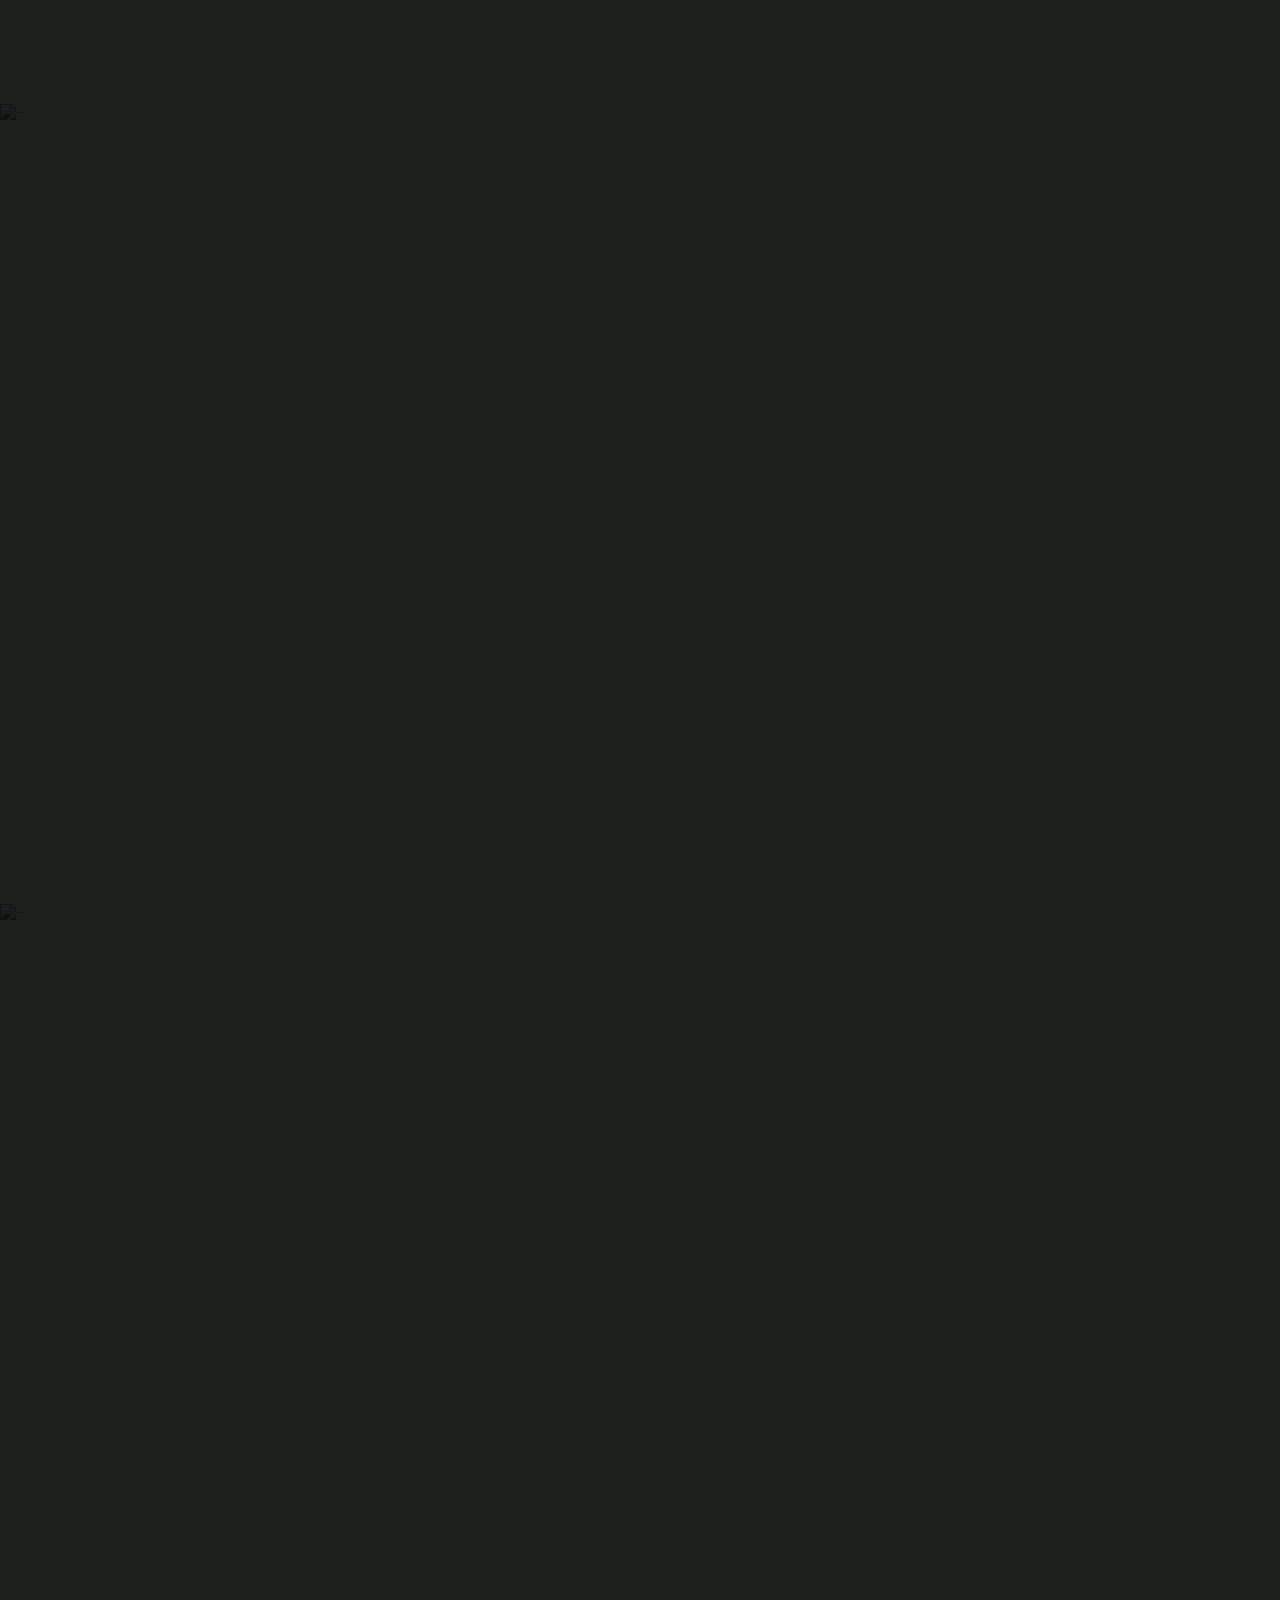
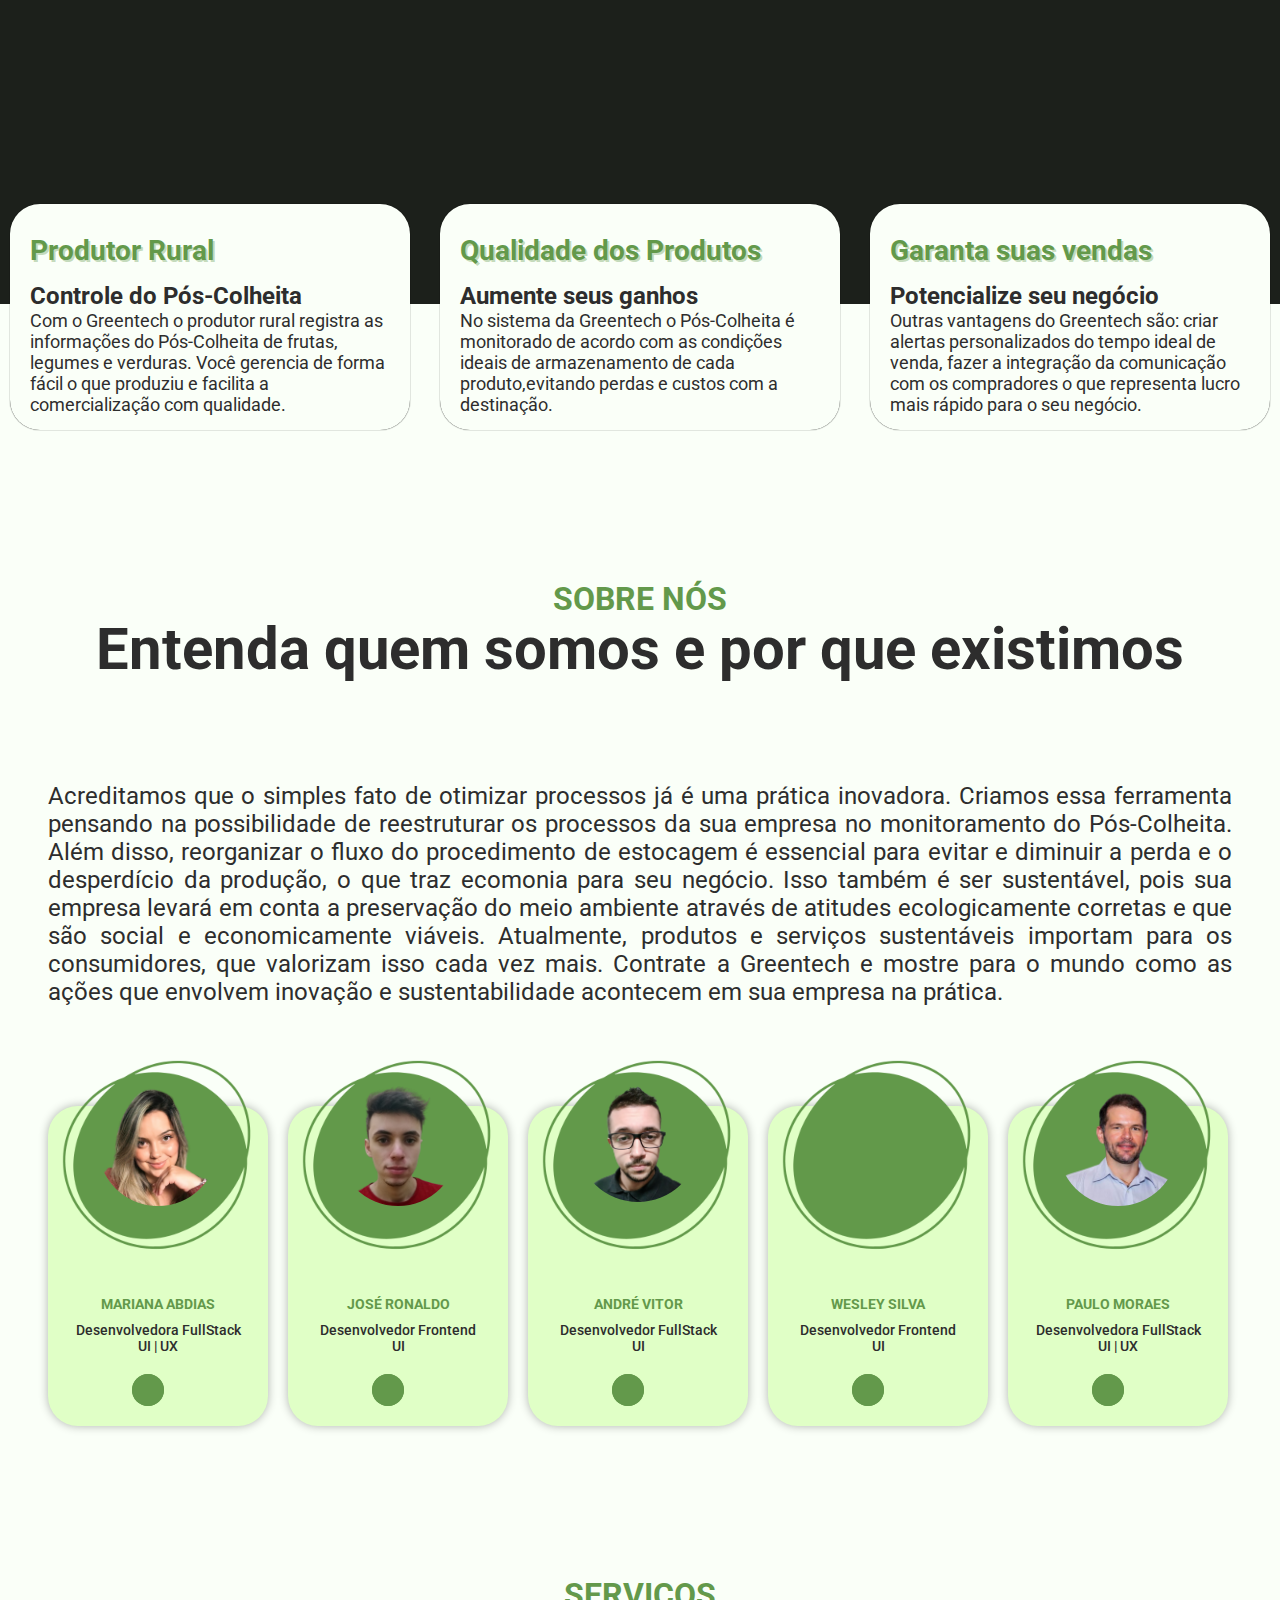
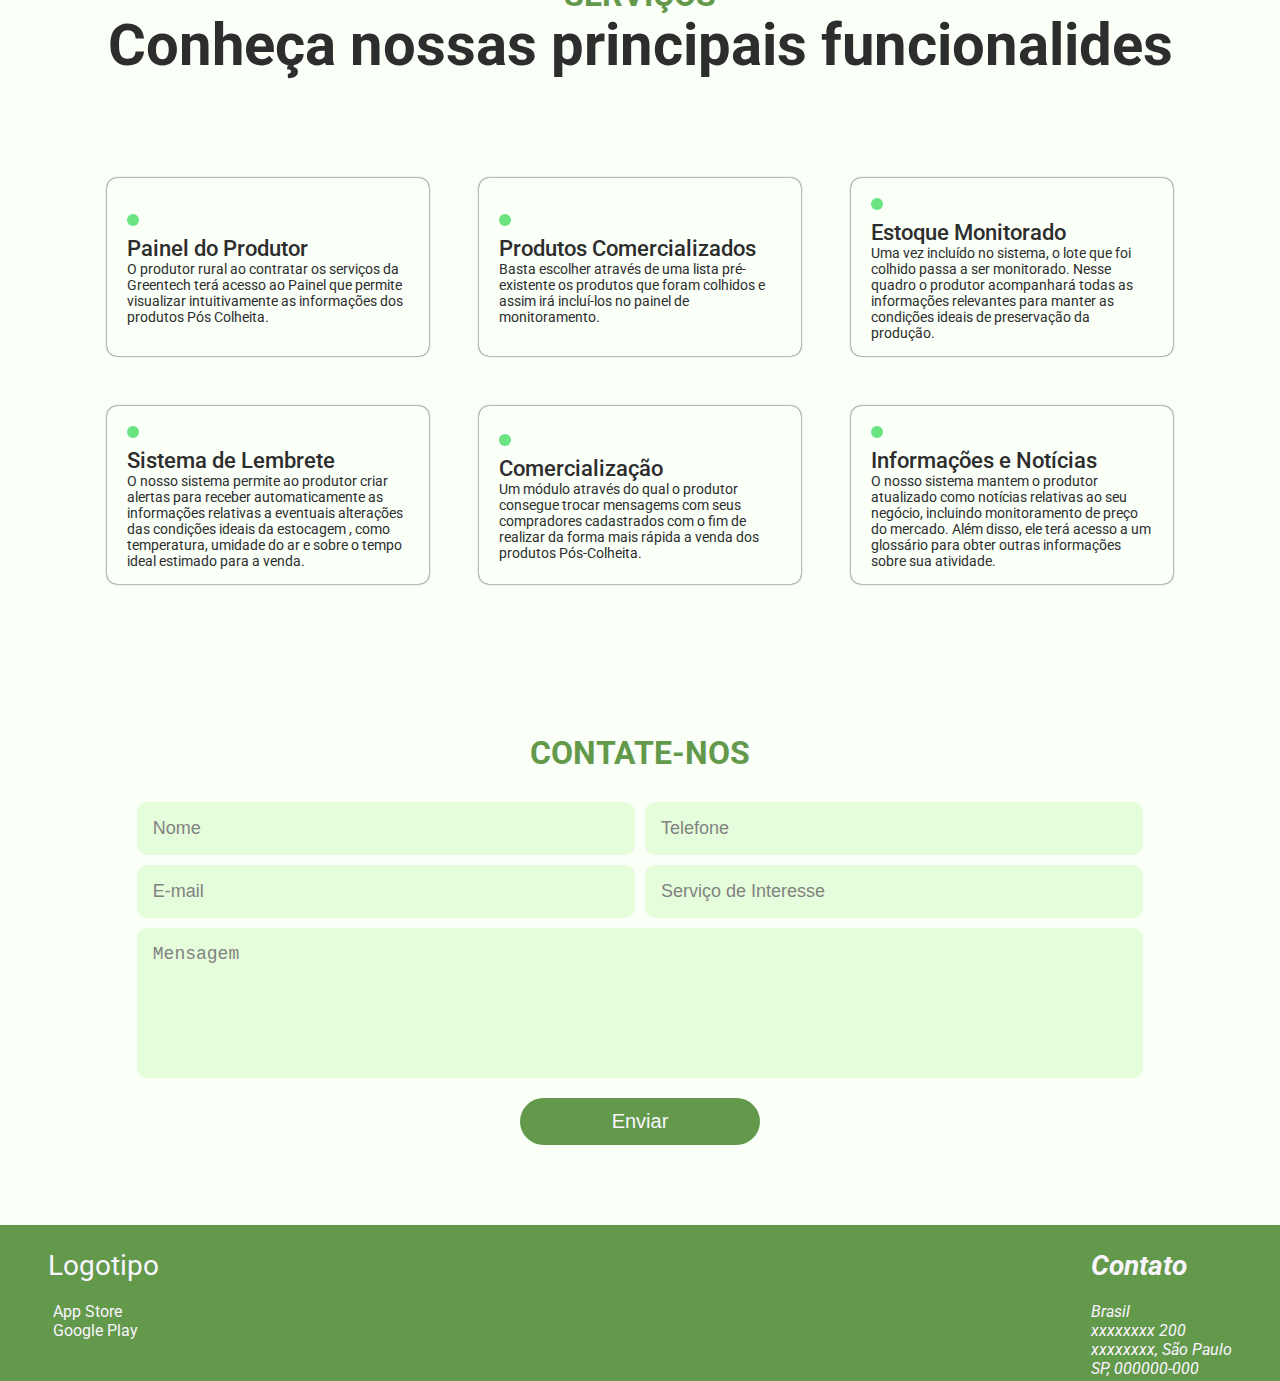
==== commit 541c9080: ":recycle: refactor: Ajustes na nomeação de arquivos, cores, hovers etc" ====
--- a/index.html
+++ b/index.html
@@ -137,7 +137,7 @@
           <div class="carousel-inner">
             <div class="carousel-item active">
               <img
-                src="./assets/img/Agriculture.webp"
+                src="./assets/img/landing_page/carousel/Agriculture.webp"
                 class="d-block w-100 h-100"
                 alt="..."
               />
@@ -149,7 +149,7 @@
 
             <div class="carousel-item">
               <img
-                src="./assets/img/fruit.png"
+                src="./assets/img/landing_page/carousel/fruit.png"
                 class="d-block w-100 h-100"
                 alt="..."
               />
@@ -161,7 +161,7 @@
 
             <div class="carousel-item">
               <img
-                src="./assets/img/harvest.png"
+                src="./assets/img/landing_page/carousel/harvest.png"
                 class="d-block w-100 h-100"
                 alt="..."
               />
@@ -173,7 +173,7 @@
 
             <div class="carousel-item">
               <img
-                src="./assets/img/vegetables.png"
+                src="./assets/img/landing_page/carousel/vegetables.png"
                 class="d-block w-100 h-100"
                 alt="..."
               />
@@ -247,8 +247,8 @@
           <div class="about__cards-box">
             <div class="about__card-item">
               <div class="card-item__img-box">
-                <img class="img-box__shape" src="./assets/img/shape-img-profile.png" alt="">
-                <img class="img-box__img" src="./assets/img/mariana.png" alt="">
+                <img class="img-box__shape" src="./assets/img/landing_page/team/shape-img-profile.png" alt="">
+                <img class="img-box__img" src="./assets/img/landing_page/team/mariana.png" alt="">
               </div>
 
               <div class="card-item__info">
@@ -270,8 +270,8 @@
 
             <div class="about__card-item">
               <div class="card-item__img-box">
-                <img class="img-box__shape" src="./assets/img/shape-img-profile.png" alt="">
-                <img class="img-box__img" src="./assets/img/ronaldo.png" alt="">
+                <img class="img-box__shape" src="./assets/img/landing_page/team/shape-img-profile.png" alt="">
+                <img class="img-box__img" src="./assets/img/landing_page/team/ronaldo.png" alt="">
               </div>
 
               <div class="card-item__info">
@@ -293,8 +293,8 @@
 
             <div class="about__card-item">
               <div class="card-item__img-box">
-                <img class="img-box__shape" src="./assets/img/shape-img-profile.png" alt="">
-                <img class="img-box__img" src="./assets/img/andre.png" alt="">
+                <img class="img-box__shape" src="./assets/img/landing_page/team/shape-img-profile.png" alt="">
+                <img class="img-box__img" src="./assets/img/landing_page/team/andre.png" alt="">
               </div>
 
               <div class="card-item__info">
@@ -316,8 +316,8 @@
 
             <div class="about__card-item">
               <div class="card-item__img-box">
-                <img class="img-box__shape" src="./assets/img/shape-img-profile.png" alt="">
-                <img class="img-box__img" src="./assets/img/wesley.png" alt="">
+                <img class="img-box__shape" src="./assets/img/landing_page/team/shape-img-profile.png" alt="">
+                <img class="img-box__img" src="./assets/img/landing_page/team/wesley.png" alt="">
               </div>
 
               <div class="card-item__info">
@@ -339,21 +339,21 @@
 
             <div class="about__card-item">
               <div class="card-item__img-box">
-                <img class="img-box__shape" src="./assets/img/shape-img-profile.png" alt="">
-                <img class="img-box__img" src="./assets/img/mariana.png" alt="">
+                <img class="img-box__shape" src="./assets/img/landing_page/team/shape-img-profile.png" alt="">
+                <img class="img-box__img" src="./assets/img/landing_page/team/paulo.png" alt="">
               </div>
 
               <div class="card-item__info">
-                <h6 class="card-item__name">MARIANA ABDIAS</h6>
+                <h6 class="card-item__name">PAULO MORAES</h6>
                 <p class="card-item__stacks">Desenvolvedora FullStack <br> UI | UX </p>
 
                 <div class="card-item__socials">
                   <div class="socials__linkedin">
-                    <a class="socials__link" target="_blank" href="">
+                    <a class="socials__link" target="_blank" href="https://www.linkedin.com/in/paulofcmoraes/">
                       <i class="fa-brands fa-linkedin-in socials__linkedin"></i>
                     </a>
                   </div>
-                  <a class="socials__link" target="_blank" href="">
+                  <a class="socials__link" target="_blank" href="https://github.com/paulofcm">
                     <i class="fa-brands fa-github socials__github"></i>
                   </a>
                 </div>
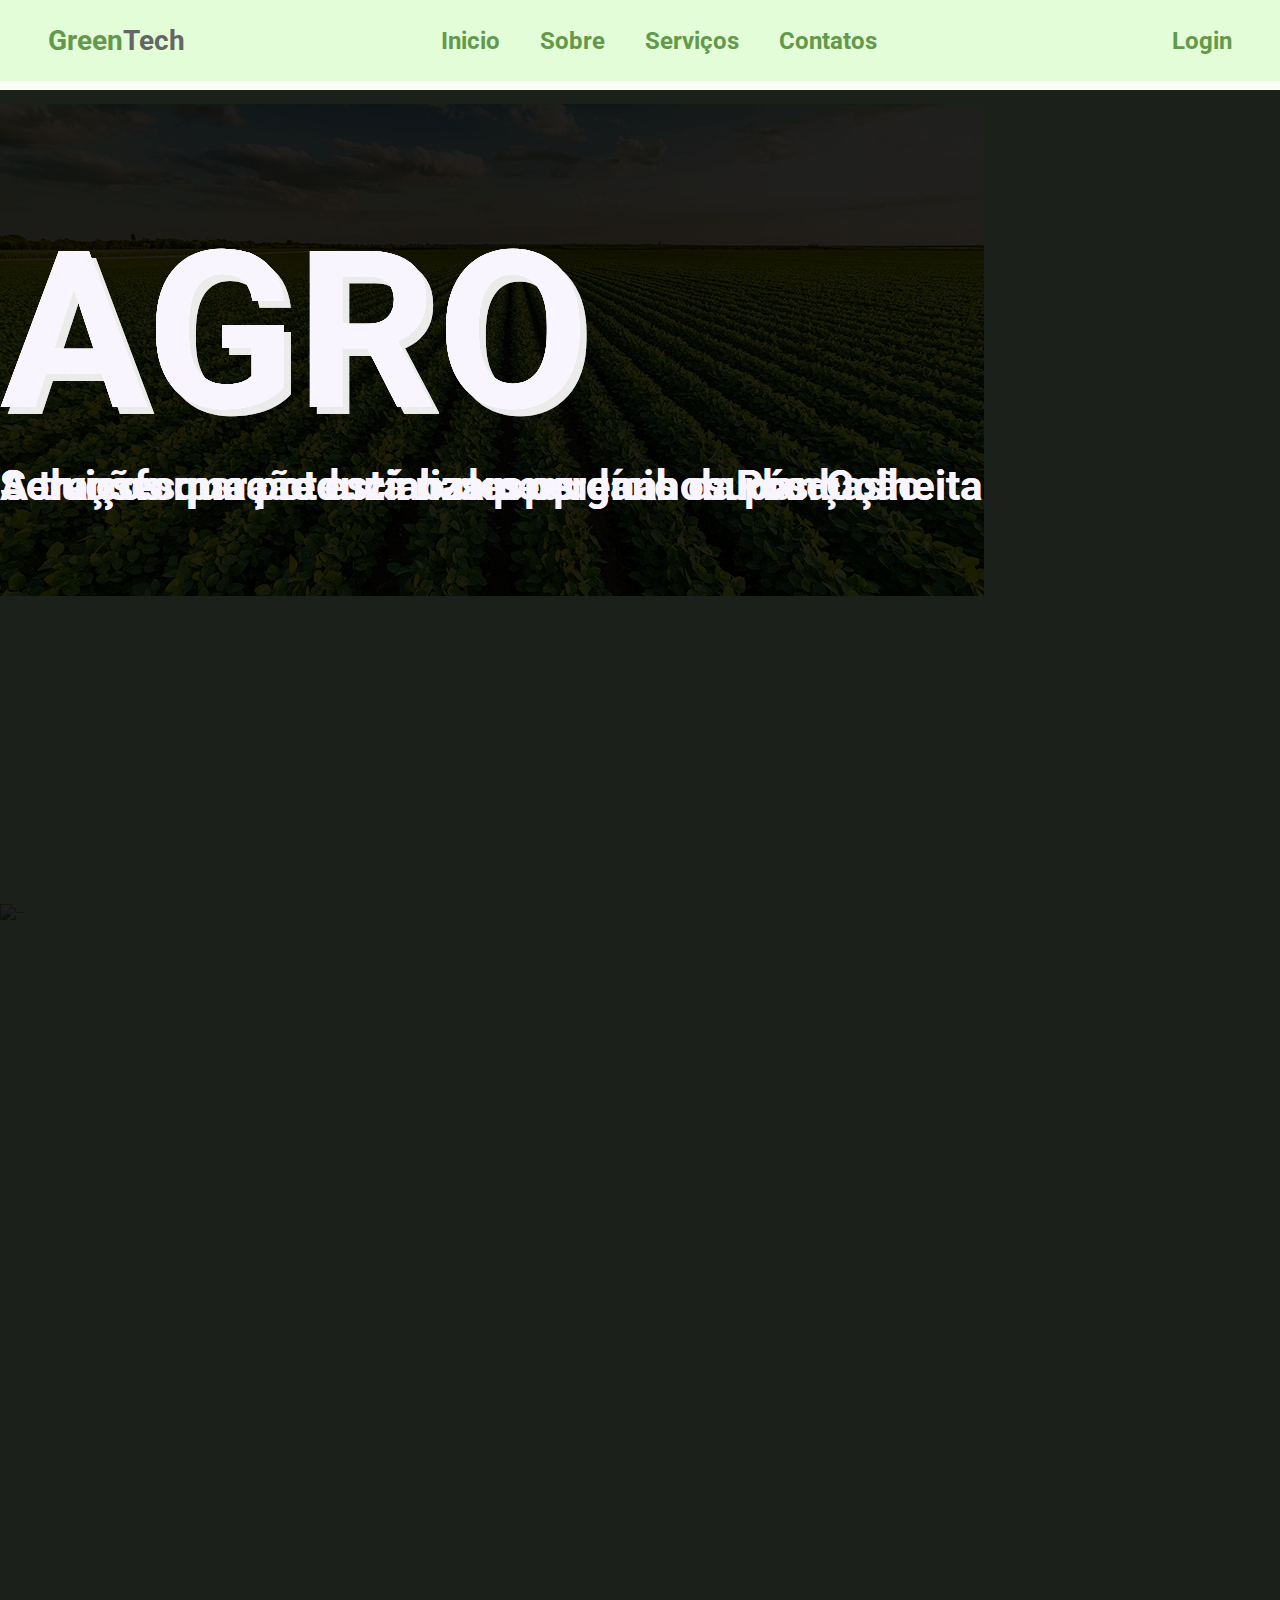
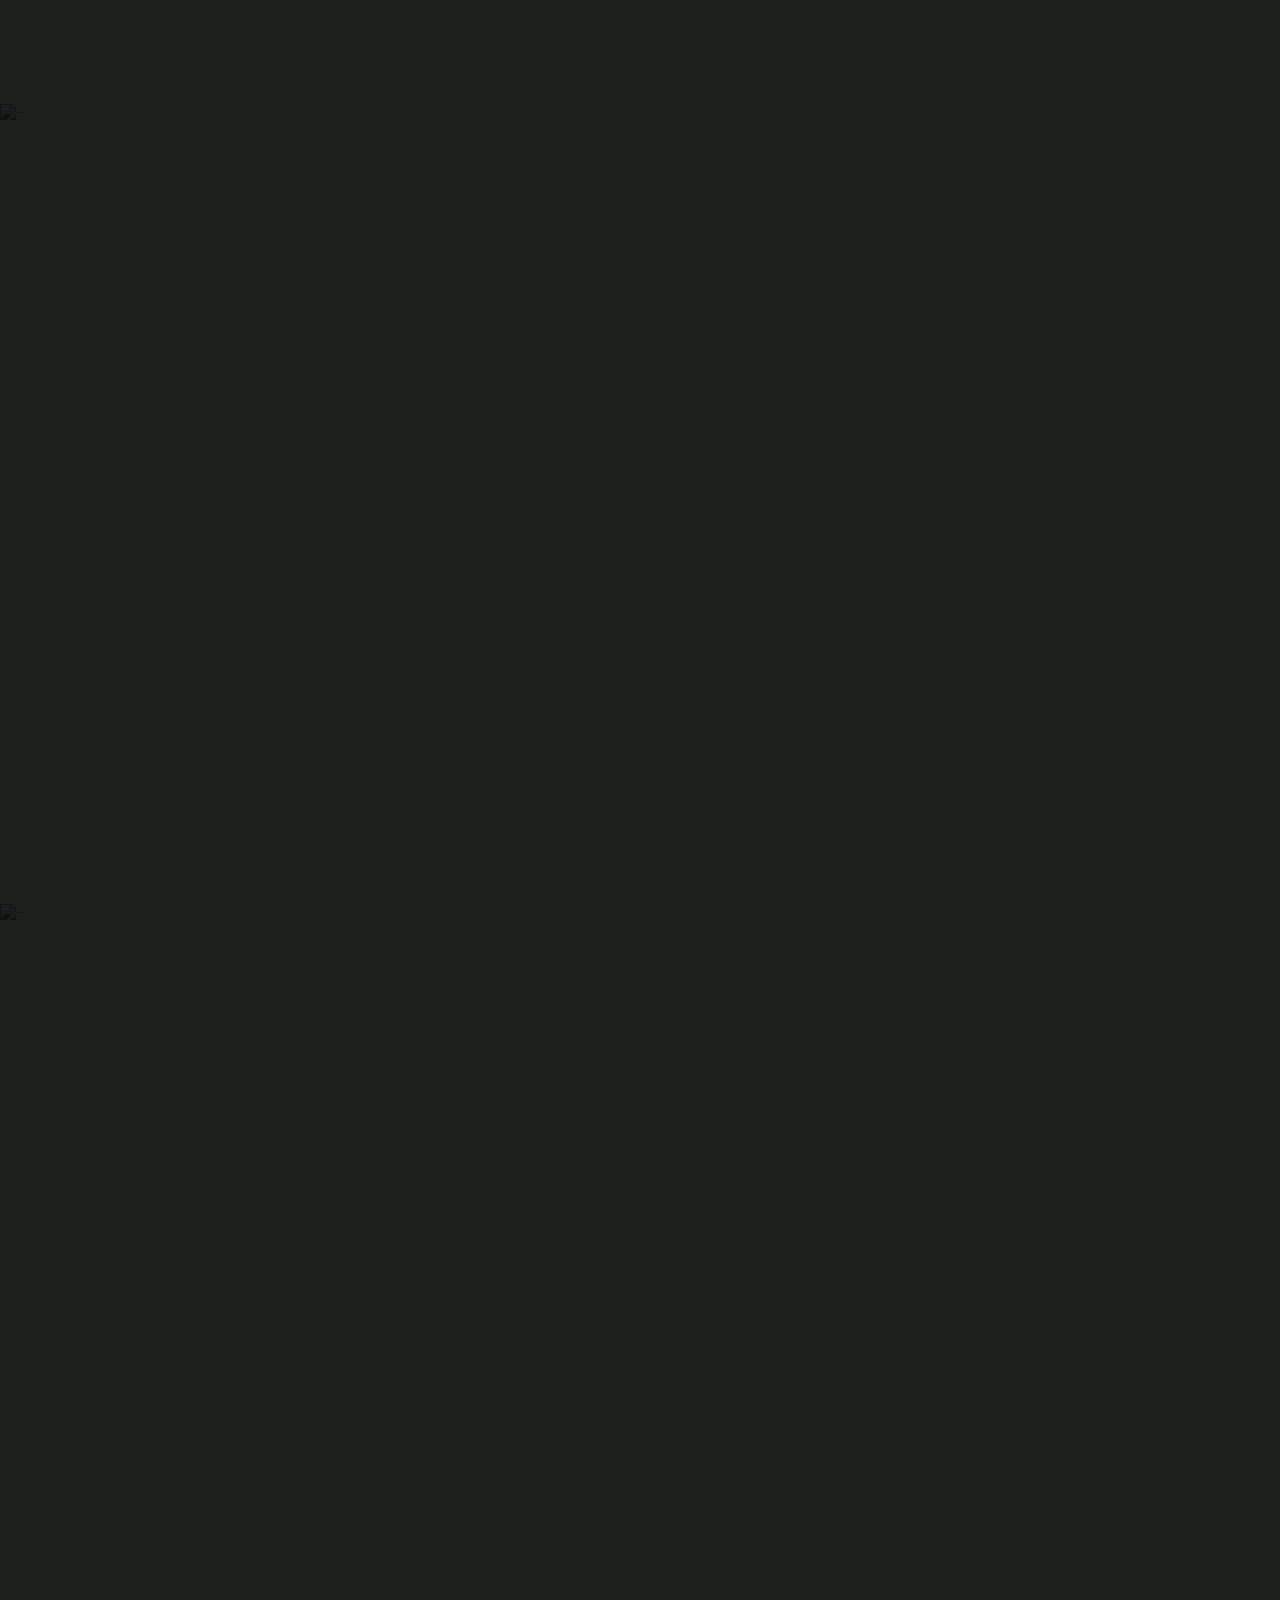
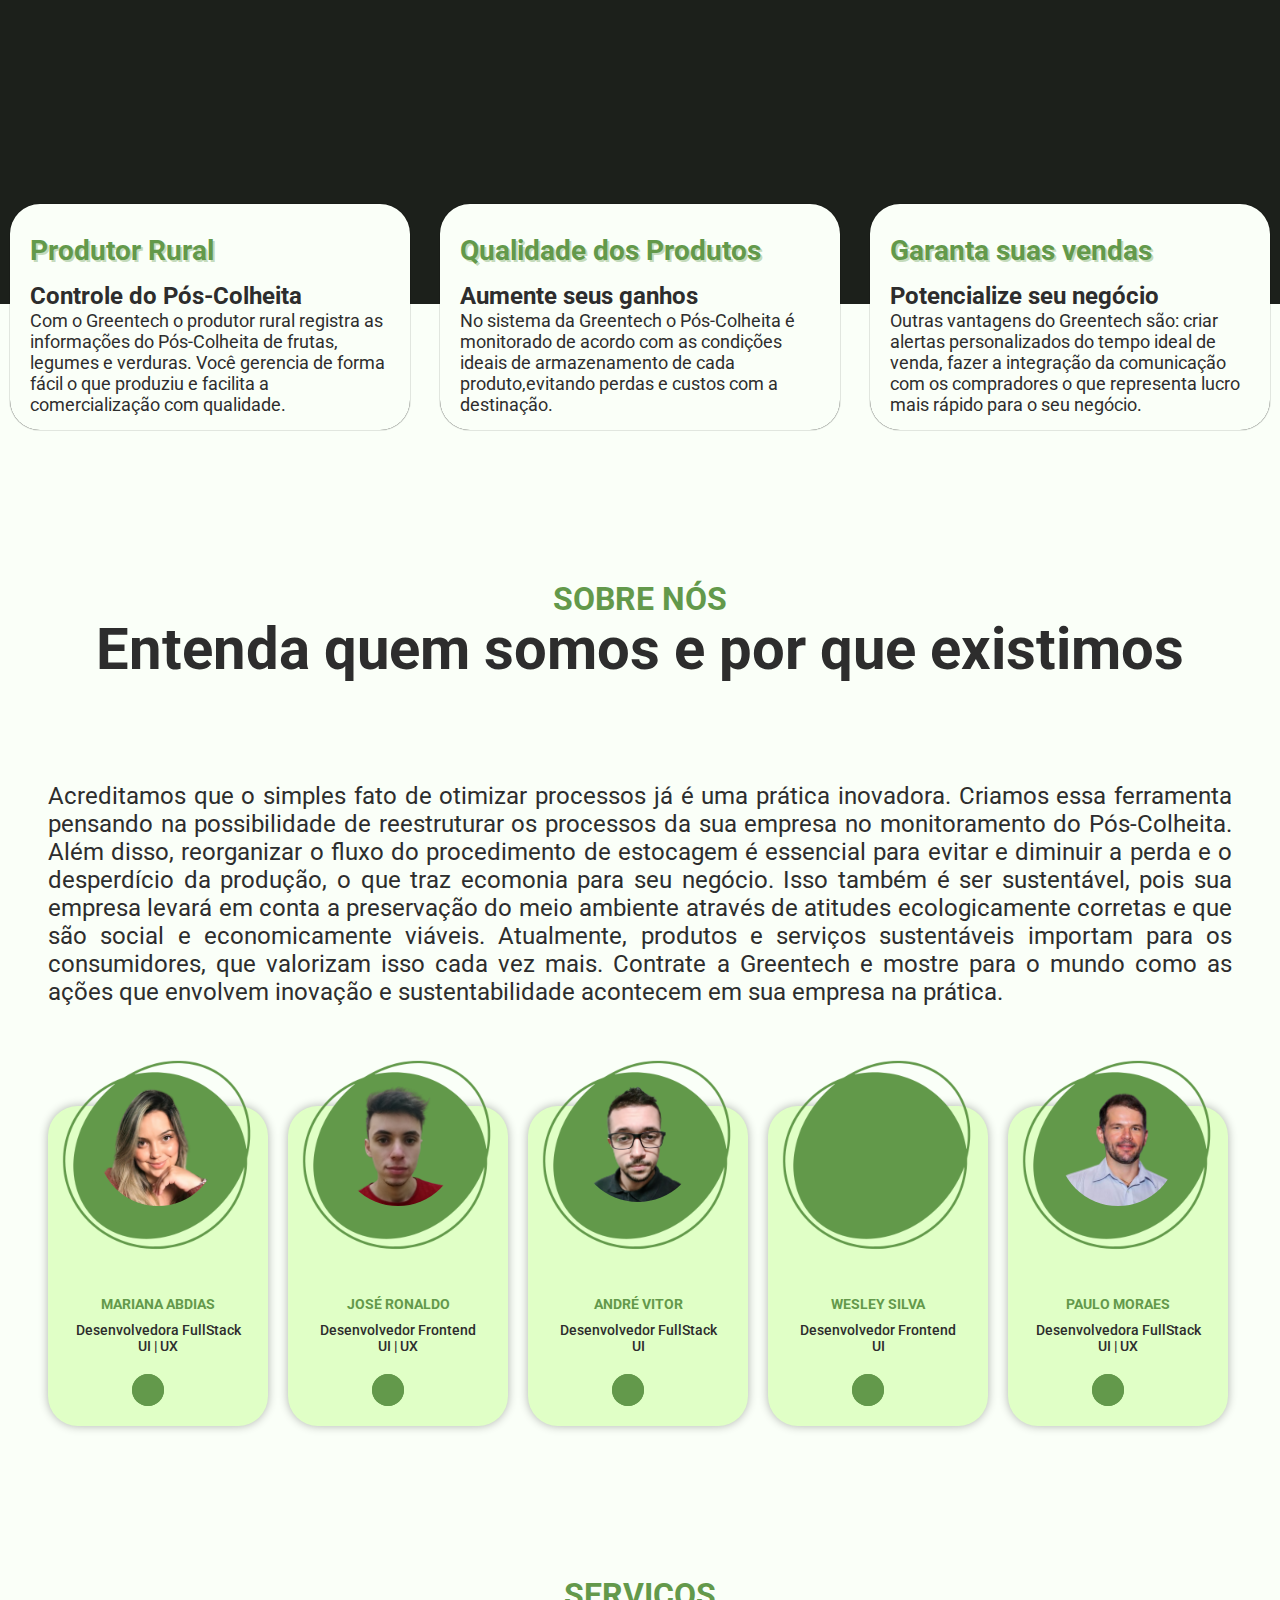
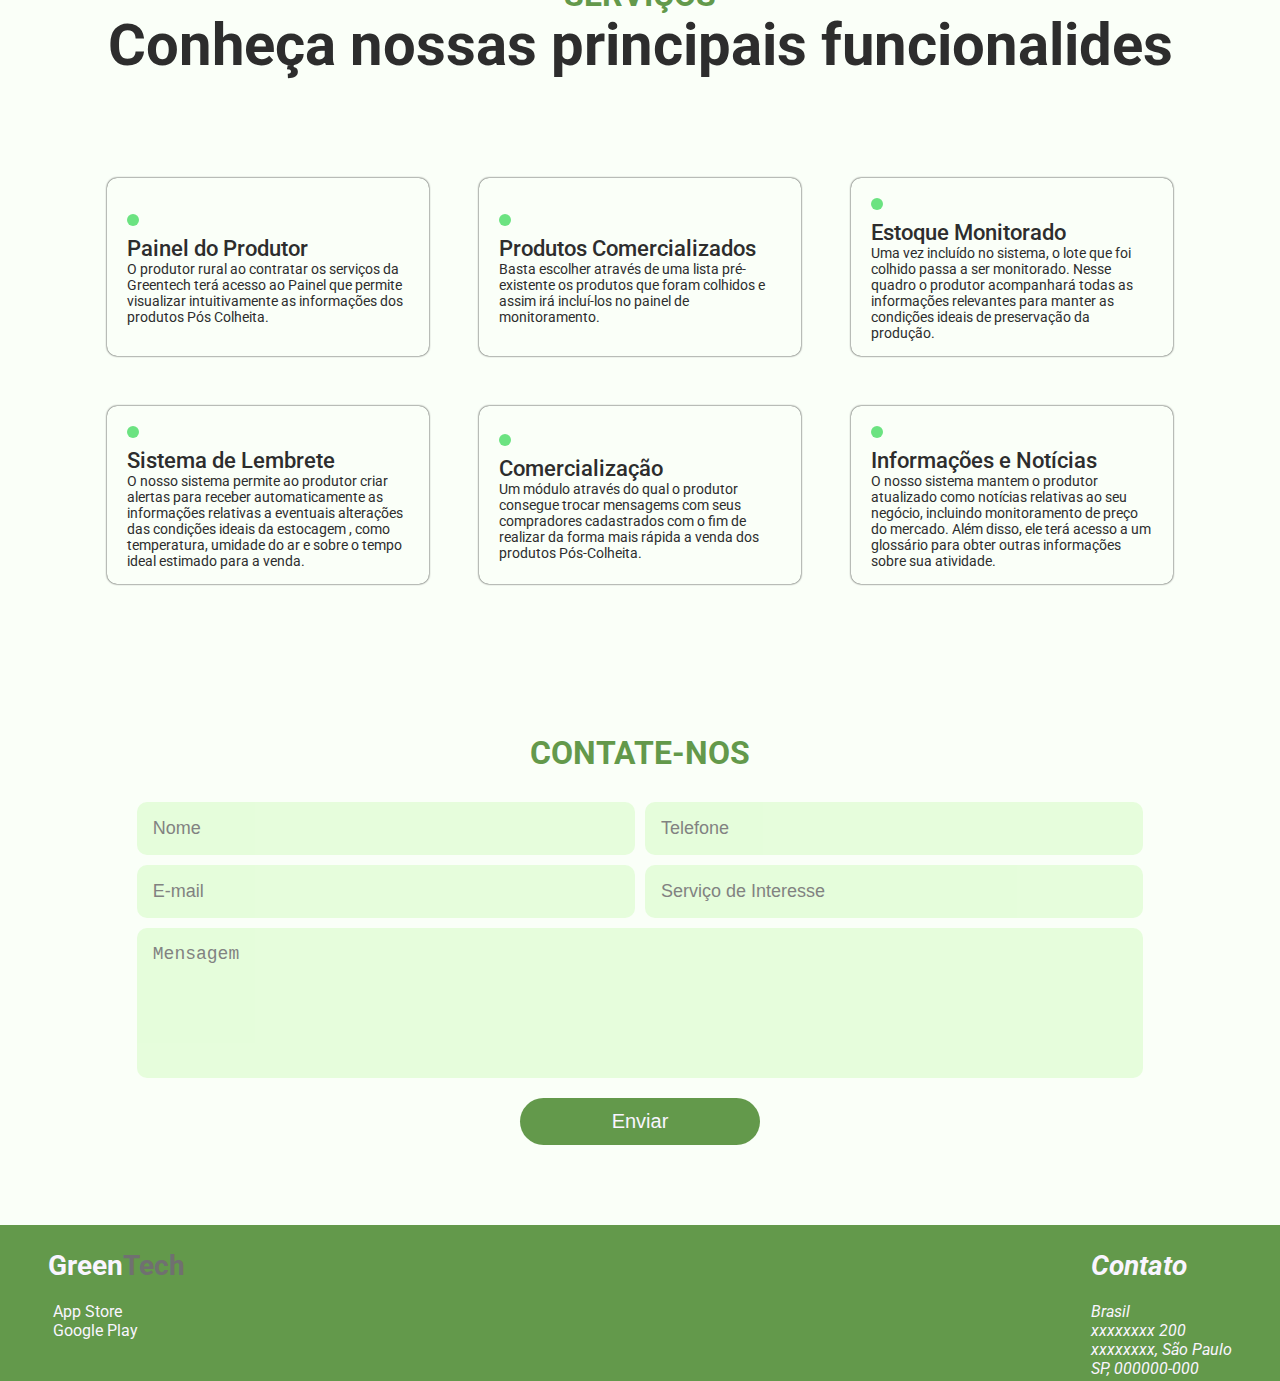
==== commit 062532b9: ":lipstick: feat: Feita a estilização personalizada do Logo em todas as páginas" ====
--- a/index.html
+++ b/index.html
@@ -4,7 +4,7 @@
     <meta charset="UTF-8" />
     <meta http-equiv="X-UA-Compatible" content="IE=edge" />
     <meta name="viewport" content="width=device-width, initial-scale=1.0" />
-    <title>Hackathon</title>
+    <title>Greentech</title>
     <!-- Font awesomen : biblioteca de ícones-->
     <script
       src="https://kit.fontawesome.com/8ec406ee8f.js"
@@ -25,7 +25,7 @@
   <body>
     <header id="header" class="header">
       <div class="header__content">
-        <div class="header__logo">Logotipo</div>
+        <div class="header__logo logo">Green<span class="logo__span">Tech</span> </div>
 
         <div class="header__menu-section">
           <nav class="header__navegation">
@@ -276,7 +276,7 @@
 
               <div class="card-item__info">
                 <h6 class="card-item__name">JOSÉ RONALDO</h6>
-                <p class="card-item__stacks">Desenvolvedor Frontend <br> UI </p>
+                <p class="card-item__stacks">Desenvolvedor Frontend <br> UI | UX </p>
 
                 <div class="card-item__socials">
                   <div class="socials__linkedin">
@@ -530,7 +530,7 @@
     <footer class="footer">
       <div class="footer__content">
         <div class="content__left-side">
-          <div class="footer__logo">Logotipo</div>
+          <div class="footer__logo logo--footer logo ">Green<span class="logo__span--footer">Tech</span></div>
 
           <div class="left-side__navegation">
             <div class="navegation__box">             
--- a/assets/css/style.css
+++ b/assets/css/style.css
@@ -14,6 +14,7 @@
 /* components */
 @import url(./components/menu-toggle.css);
 @import url(./components/button.css);
+@import url(./components/logo.css);
 
 .about,
 .services,
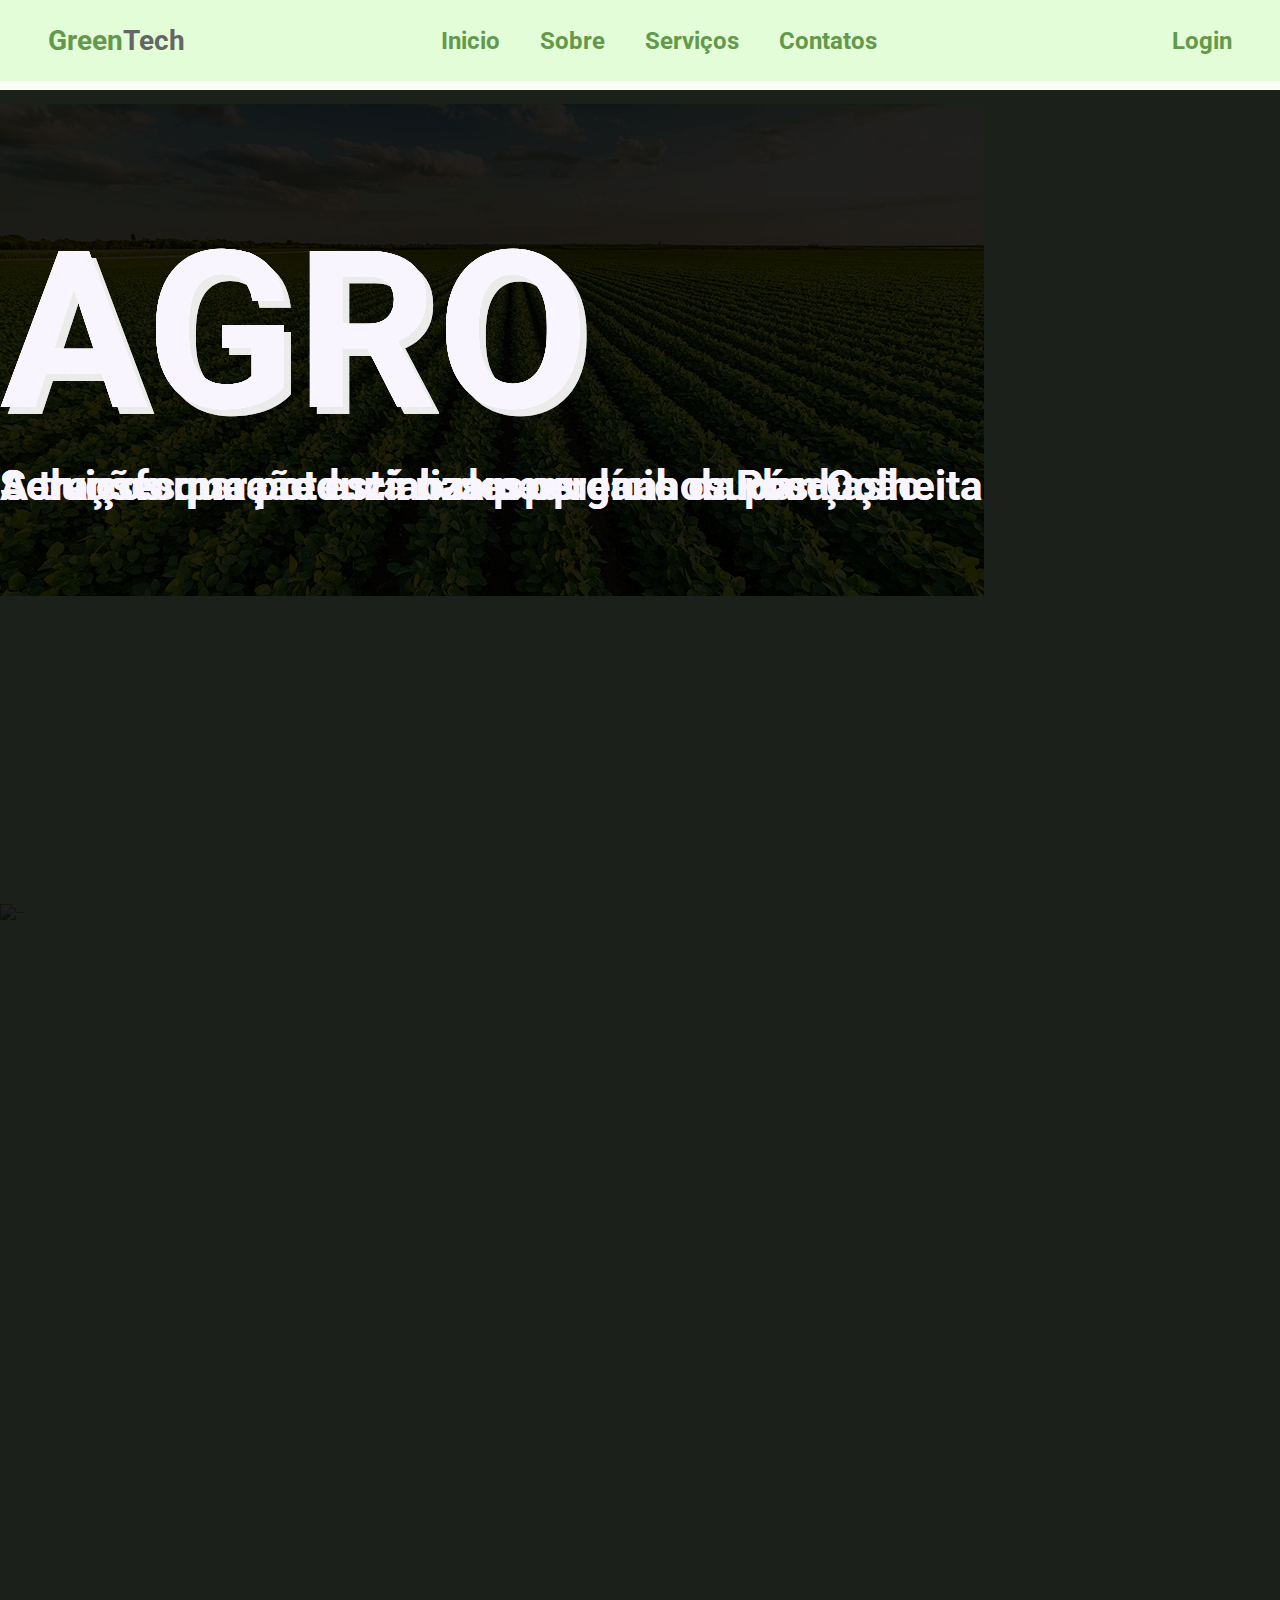
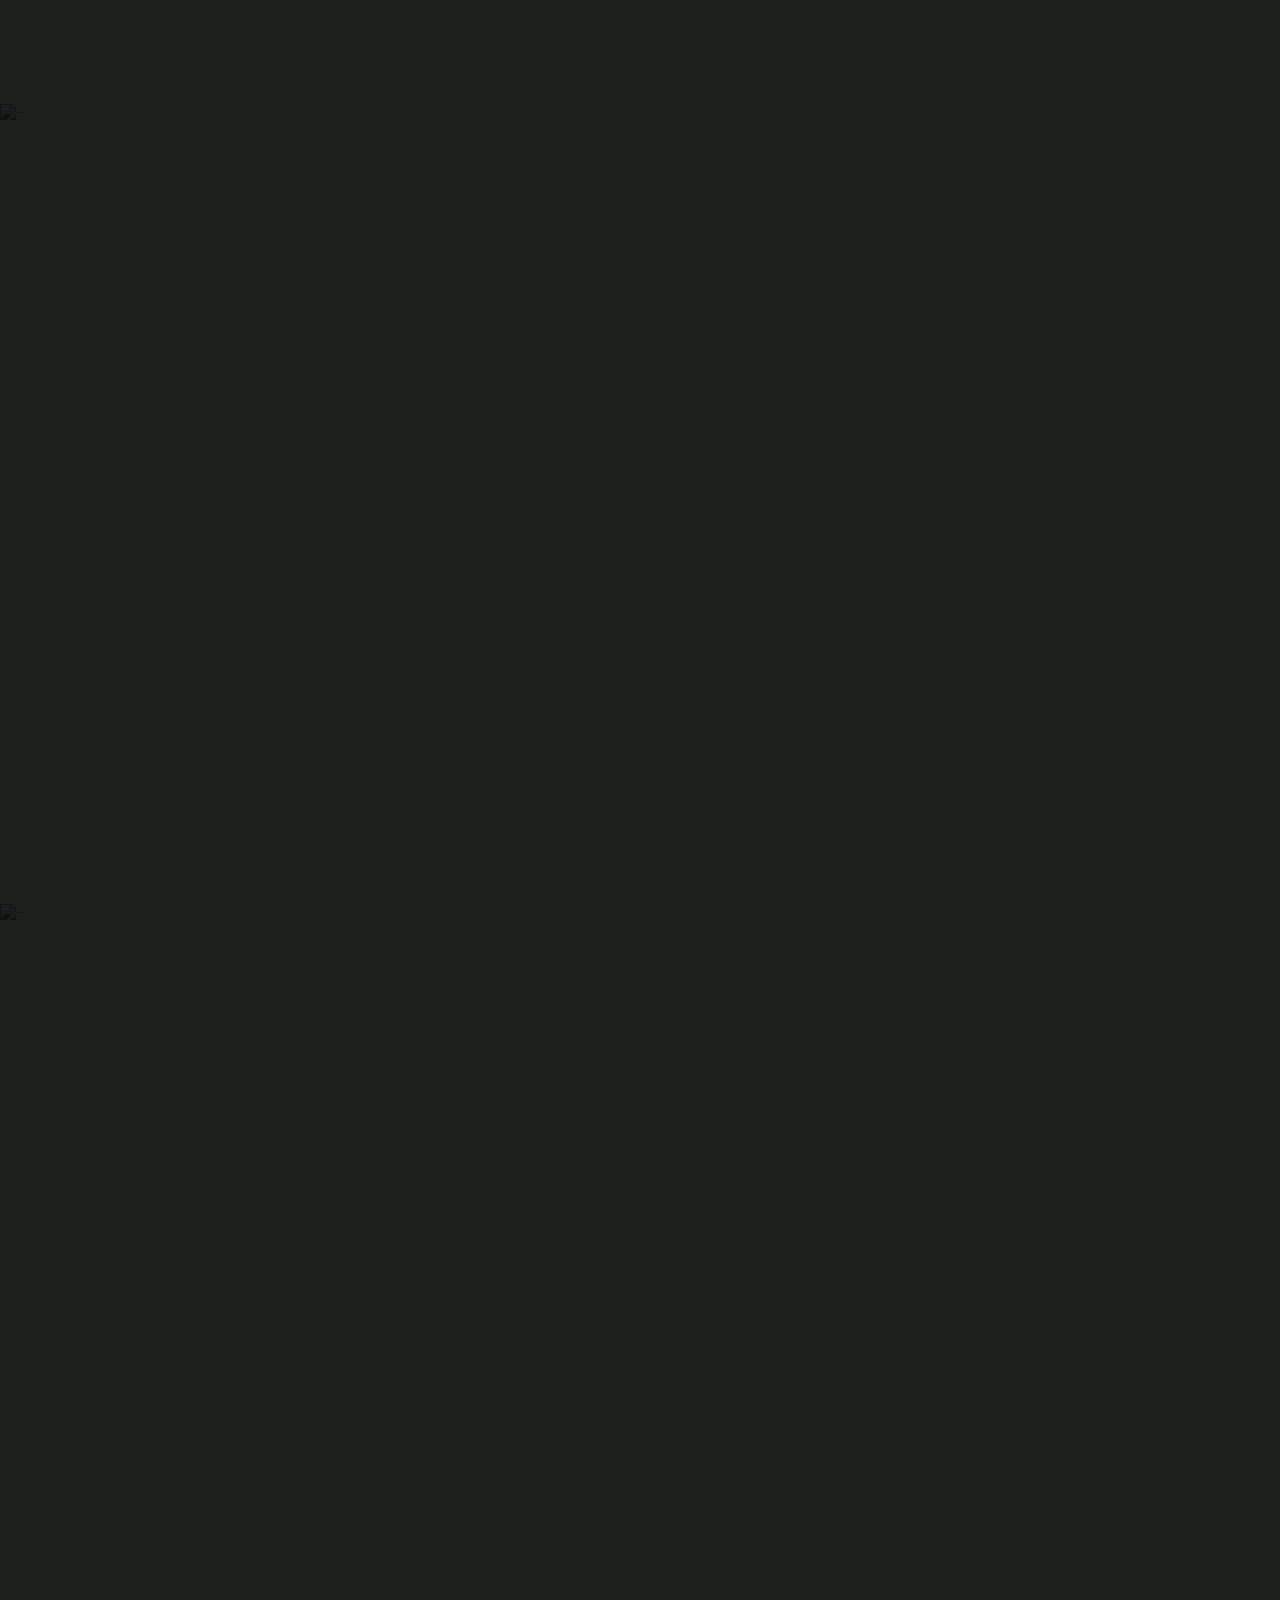
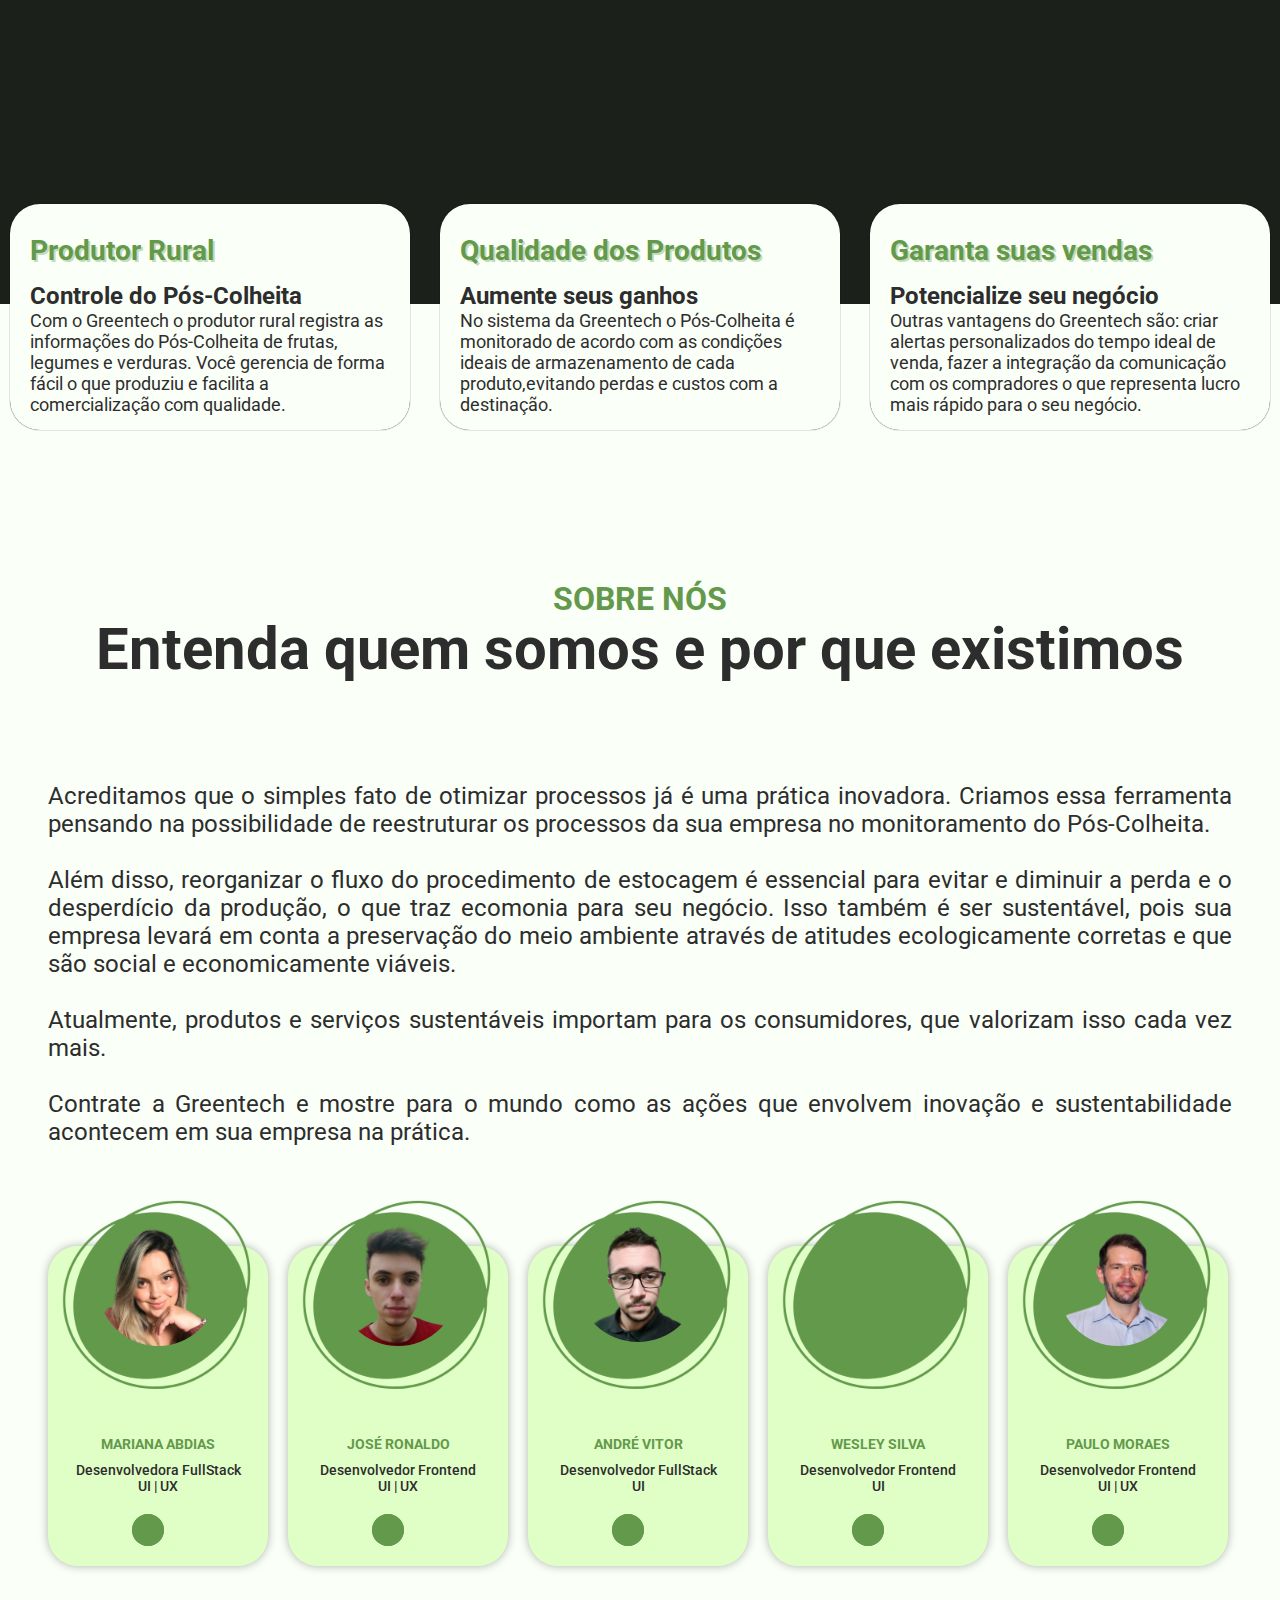
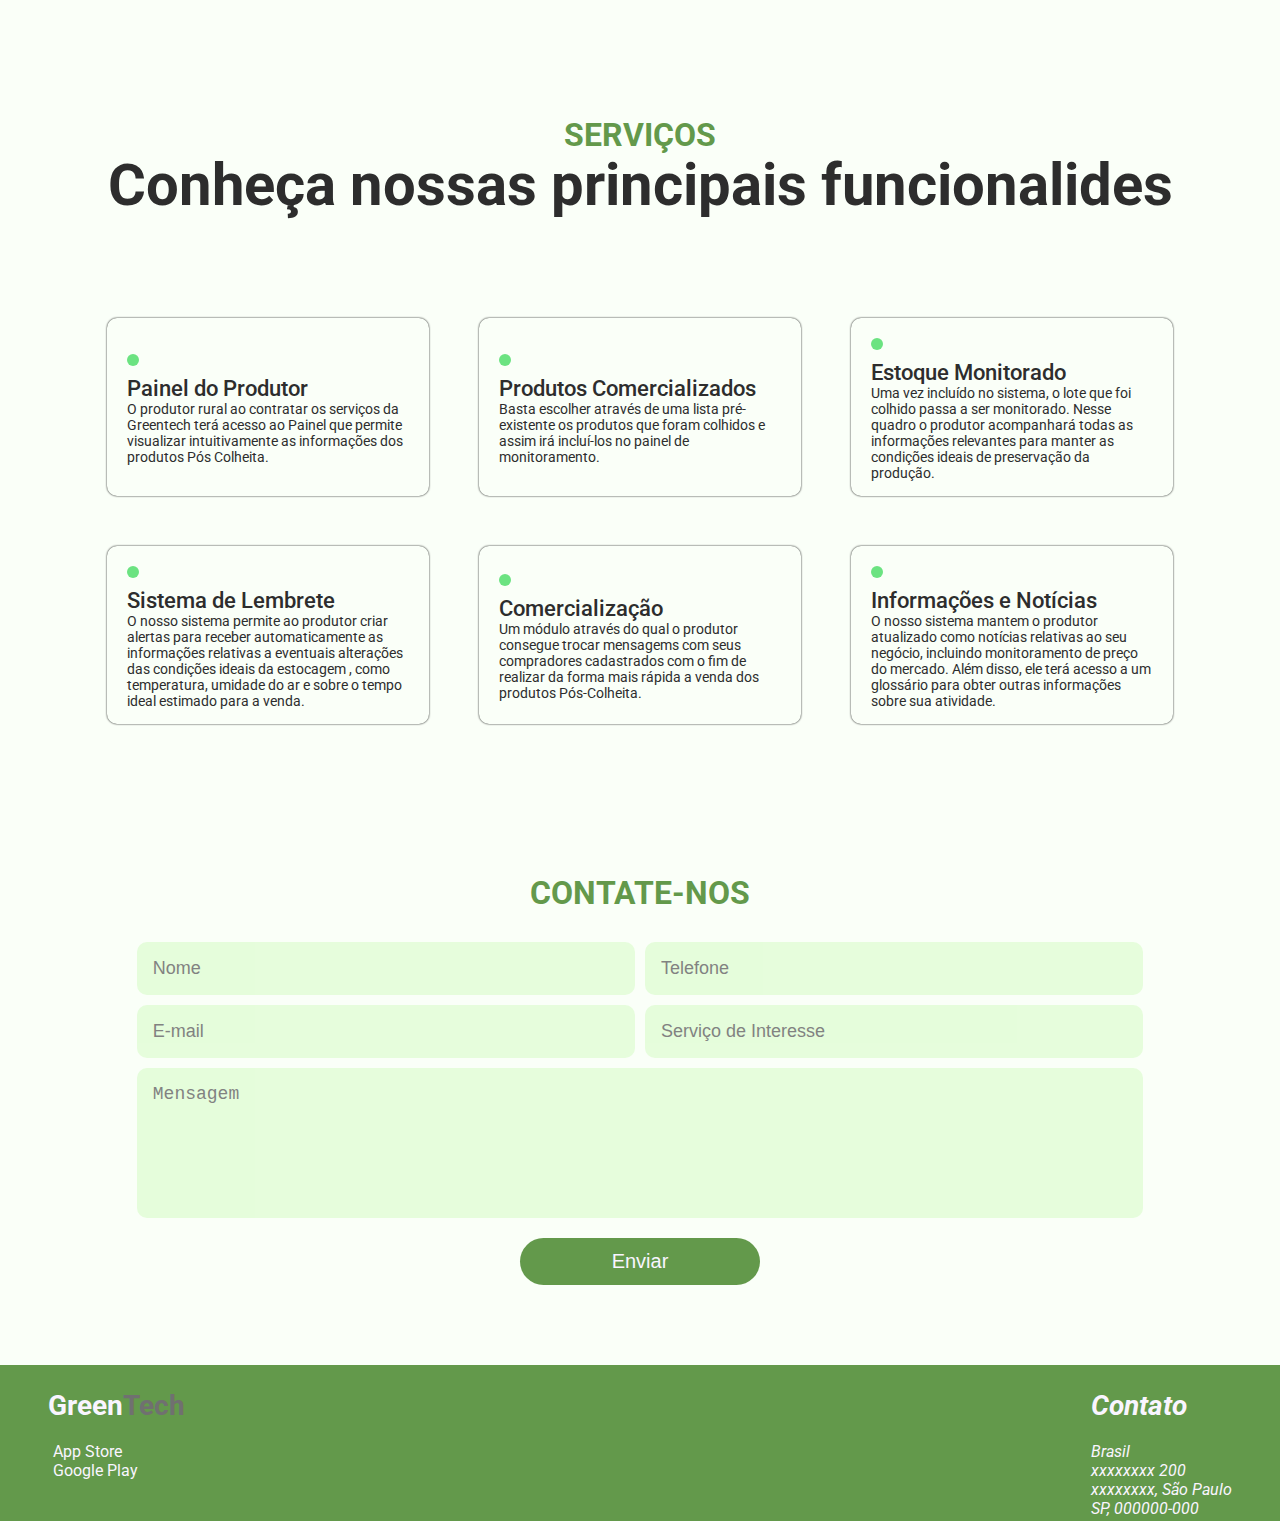
==== commit fda88f7a: ":sparkles: feat: Feita a integração em que envia os dados escritos no formulário de contatos para o " ====
--- a/index.html
+++ b/index.html
@@ -227,20 +227,20 @@
         <div class="about__content">
           <p class="about__text">
             Acreditamos que o simples fato de otimizar processos já é uma prática inovadora.
-           
+      
             Criamos essa ferramenta pensando na possibilidade de reestruturar
             os processos da sua empresa no monitoramento do Pós-Colheita.
-           
+            <br><br>
             Além disso, reorganizar o fluxo do procedimento de estocagem é essencial para
             evitar e diminuir a perda e o desperdício da produção, o que traz ecomonia para seu negócio.
             
-            Isso também é ser sustentável, pois sua empresa levará em conta a preservação
+             Isso também é ser sustentável, pois sua empresa levará em conta a preservação
             do meio ambiente através de atitudes ecologicamente corretas e que são
             social e economicamente viáveis.
-            
+            <br><br>
             Atualmente, produtos e serviços sustentáveis importam para os consumidores,
             que valorizam isso cada vez mais.
-          
+            <br><br>
             Contrate a Greentech e mostre para o mundo como as ações que envolvem inovação e sustentabilidade acontecem em sua empresa na prática.
           </p>
 
@@ -345,7 +345,7 @@
 
               <div class="card-item__info">
                 <h6 class="card-item__name">PAULO MORAES</h6>
-                <p class="card-item__stacks">Desenvolvedora FullStack <br> UI | UX </p>
+                <p class="card-item__stacks">Desenvolvedor Frontend <br> UI | UX </p>
 
                 <div class="card-item__socials">
                   <div class="socials__linkedin">
@@ -596,6 +596,7 @@
 
     <script src="./assets/js/menu-toggle.js"></script>
     <script src="./assets/js/main.js"></script>
+    <script src="./services/send_email.js"></script>
 
     <!-- Separate Popper and Bootstrap JS -->
     <script
@@ -603,5 +604,8 @@
       integrity="sha384-ka7Sk0Gln4gmtz2MlQnikT1wXgYsOg+OMhuP+IlRH9sENBO0LRn5q+8nbTov4+1p"
       crossorigin="anonymous"
     ></script>
+
+    <!-- SmtpJS : Biblioteca js para enivar mesagem para o email-->
+    <script src="https://smtpjs.com/v3/smtp.js"></script>
   </body>
 </html>
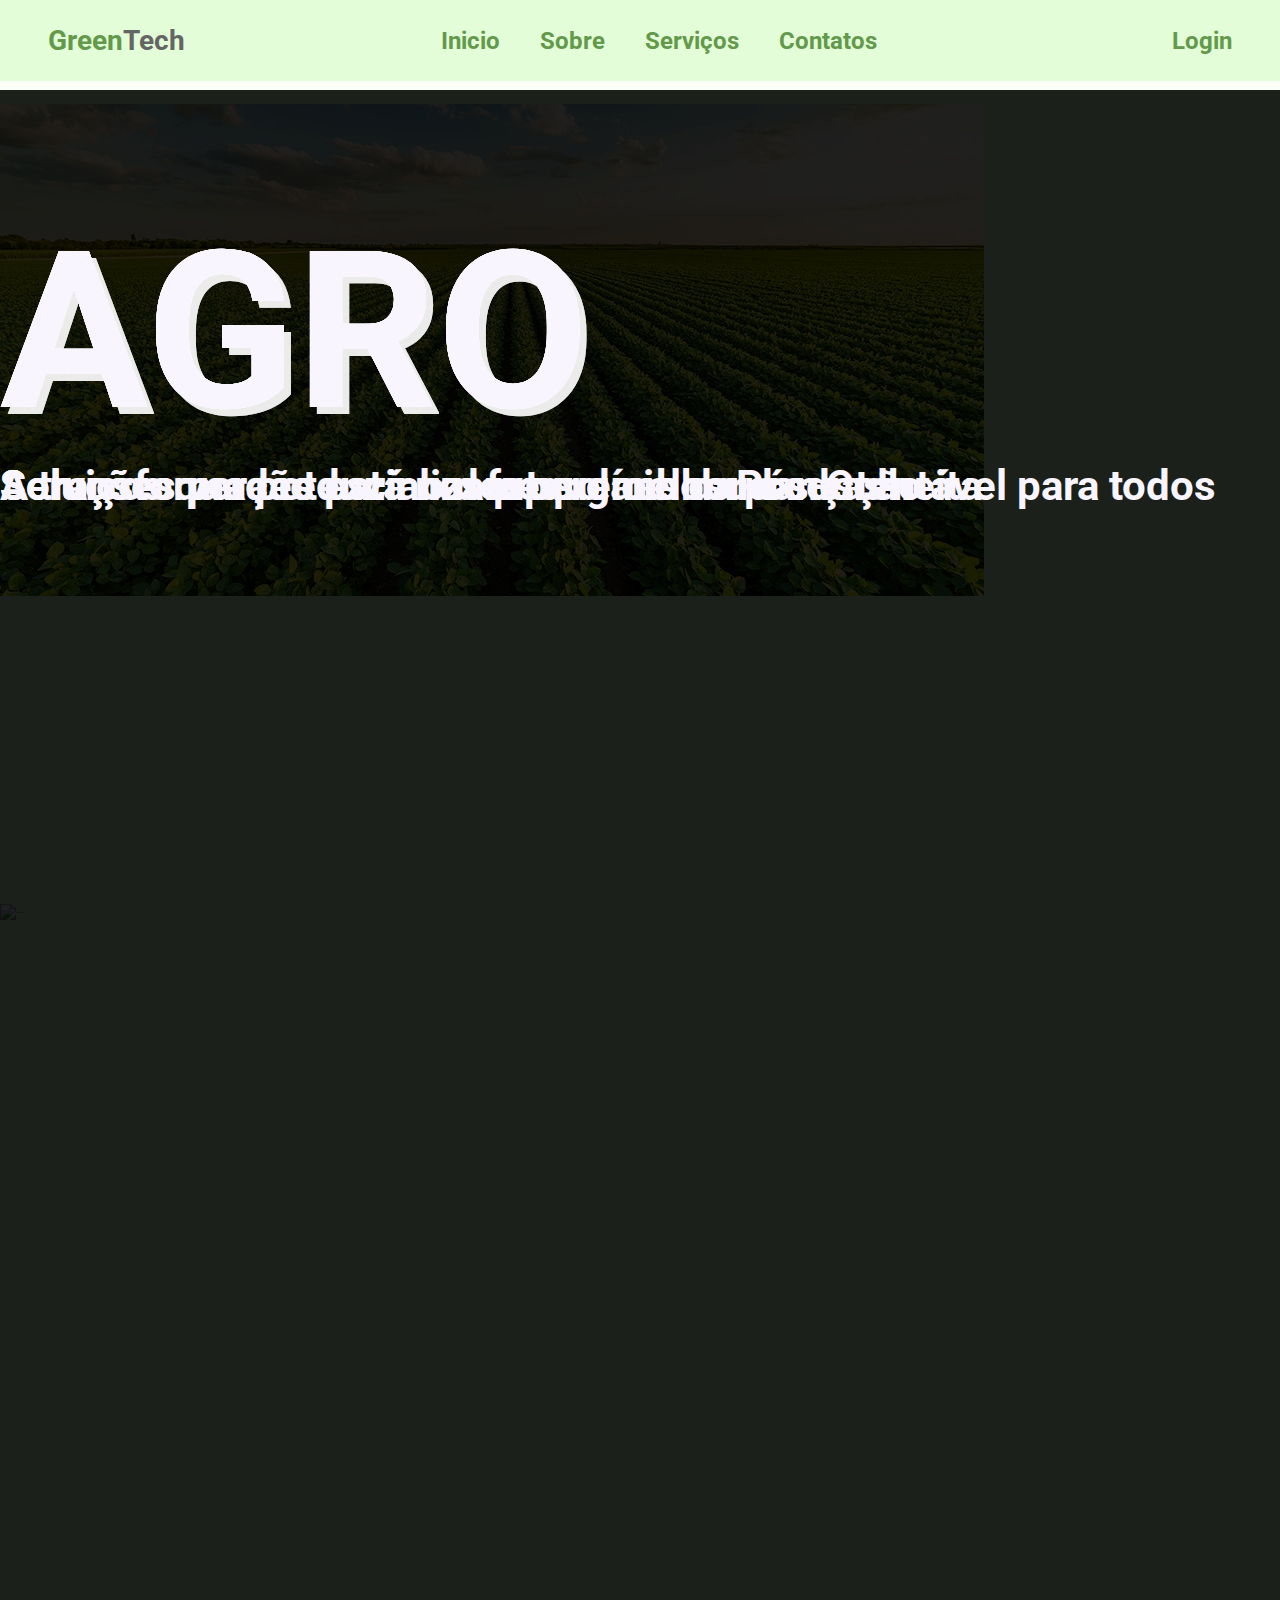
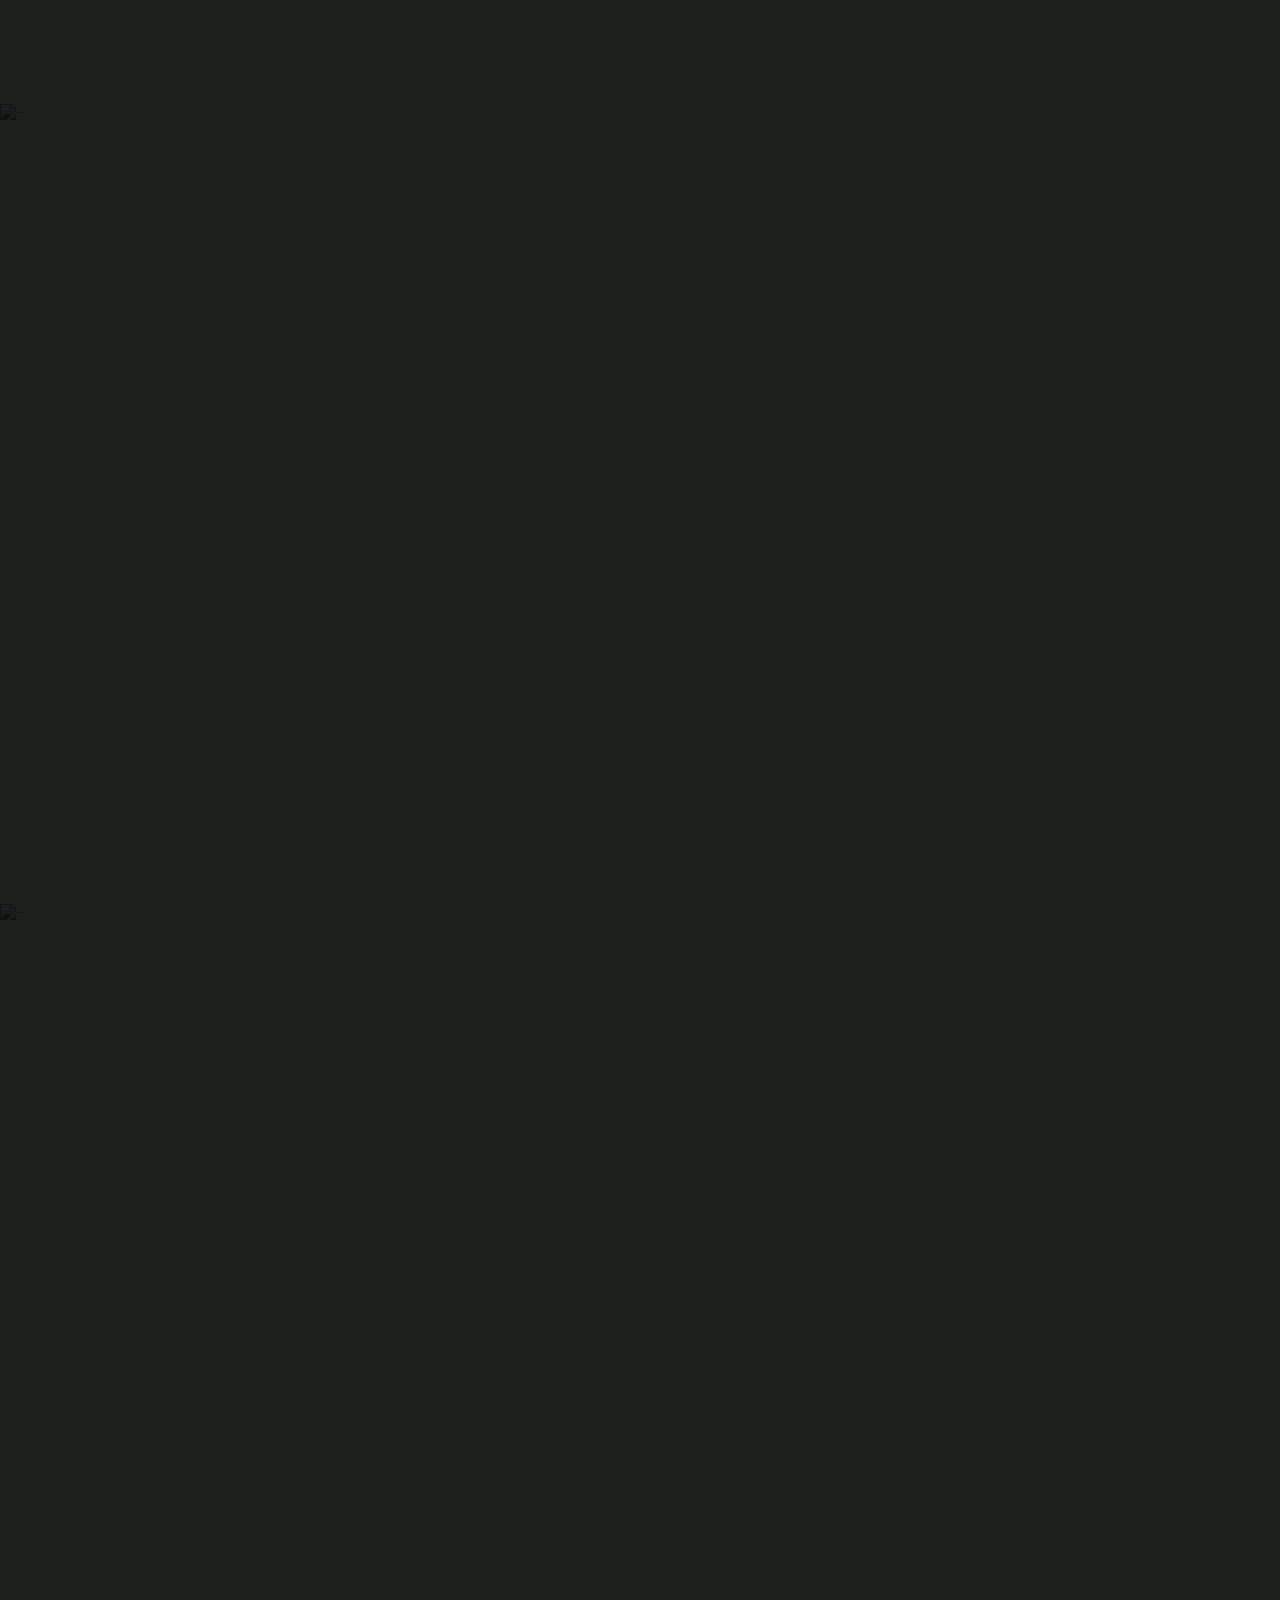
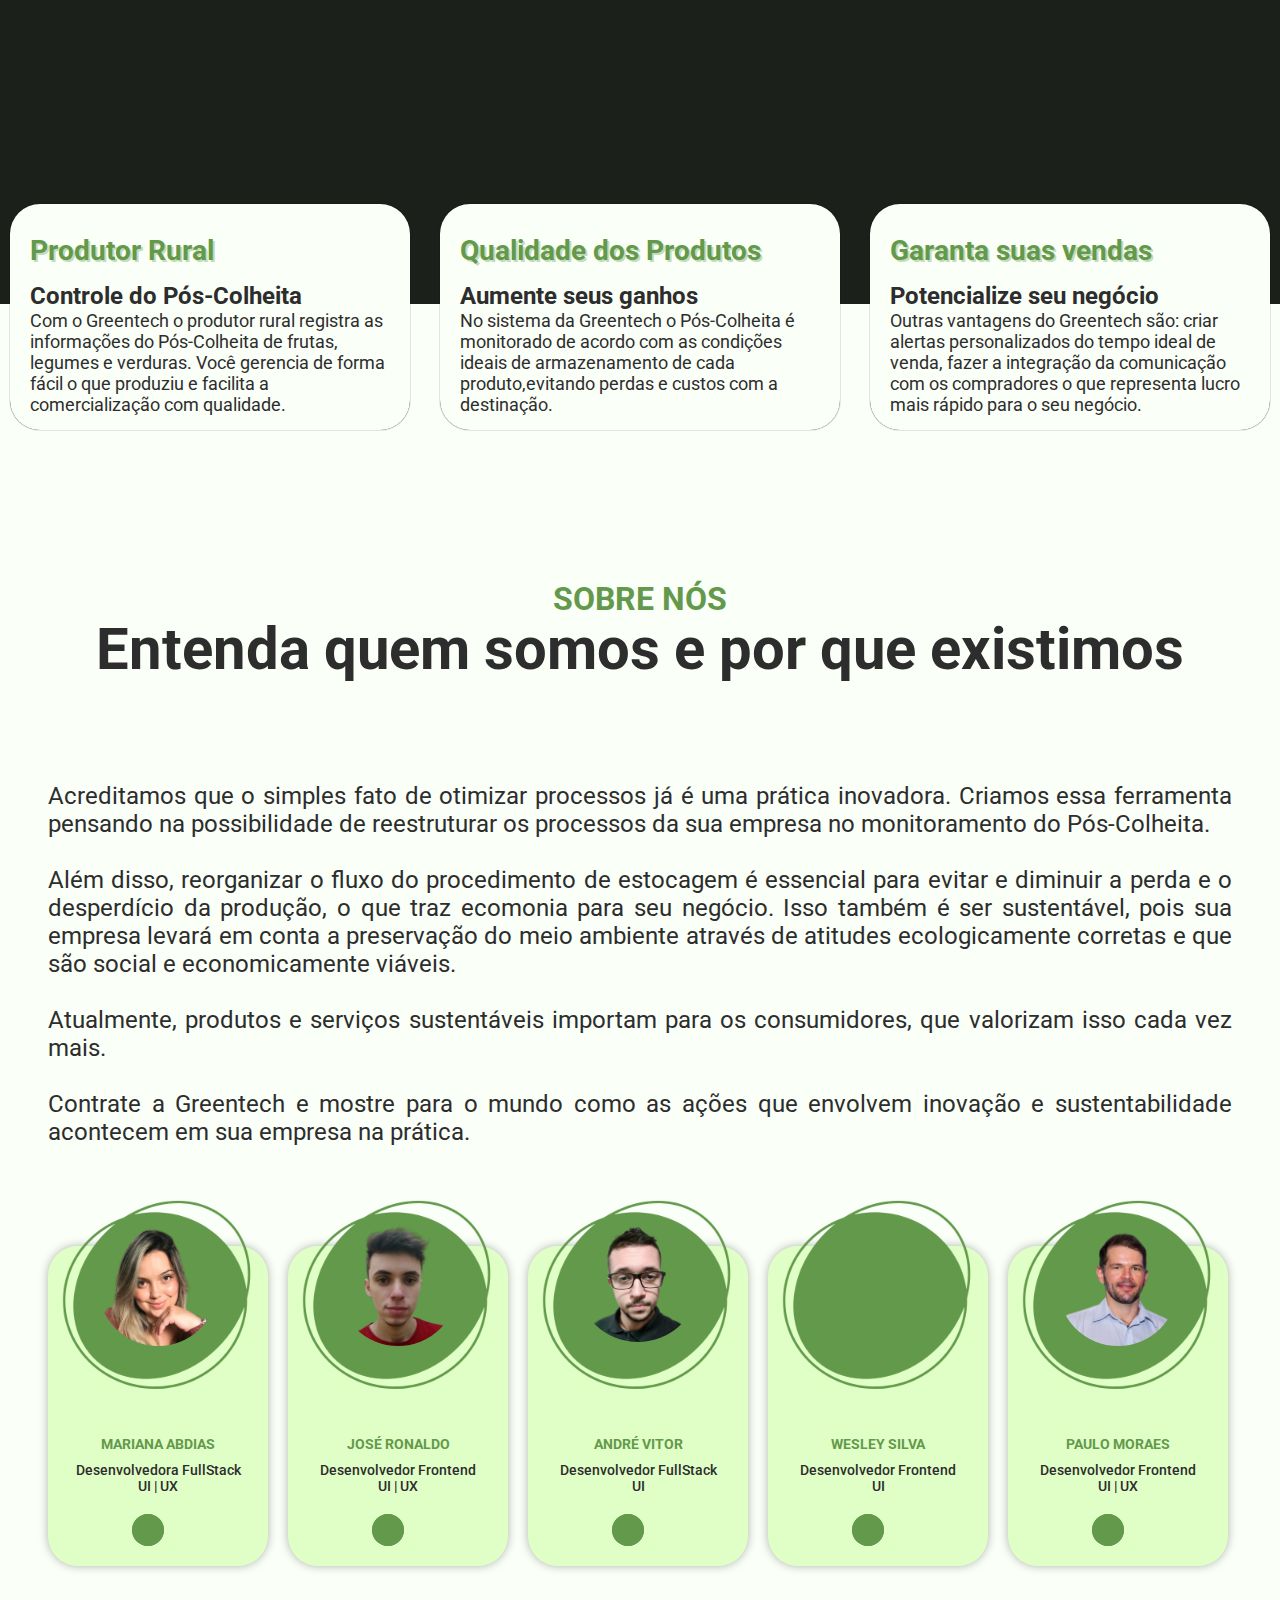
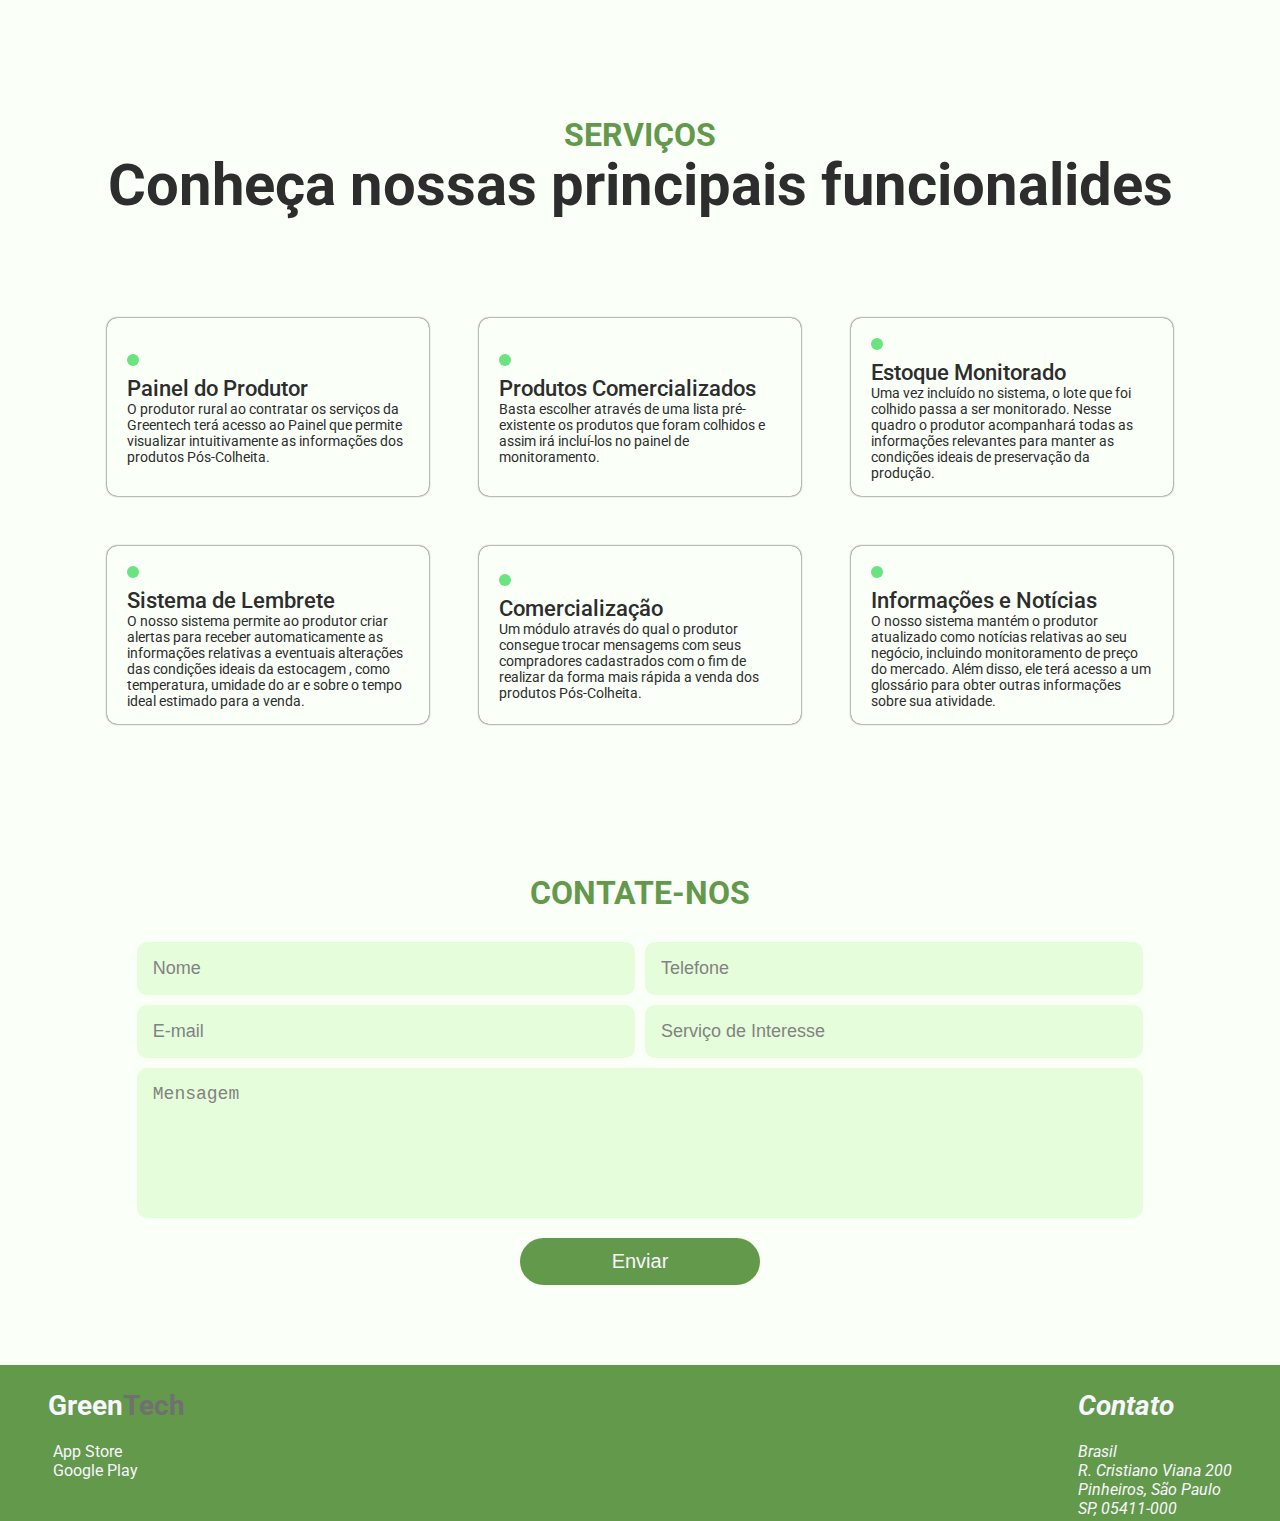
==== commit 2d5f0906: ":recycle: refactor: Corrigindo palavras e substituindo lorem ipsum por textos reais" ====
--- a/index.html
+++ b/index.html
@@ -179,7 +179,7 @@
               />
               <div class="carousel-caption d-md-block">
                 <h1>AGRO</h1>
-                <p>Serviços que potencializam os ganhos Pós-Colheita</p>
+                <p>Soluções verdes para um futuro melhor e sustentável para todos</p>
               </div>
             </div>
           </div>
@@ -382,7 +382,7 @@
               <h4 class="text-box__title">Painel do Produtor</h4>
               <p class="text-box__text">
                 O produtor rural ao contratar os serviços da Greentech terá acesso ao Painel
-                que permite visualizar intuitivamente as informações dos produtos Pós Colheita.
+                que permite visualizar intuitivamente as informações dos produtos Pós-Colheita.
               </p>
             </div>
           </div>
@@ -448,7 +448,7 @@
             <div class="item__text-box">
               <h4 class="text-box__title">Informações e Notícias</h4>
               <p class="text-box__text">
-                O nosso sistema mantem o produtor atualizado como notícias relativas ao seu negócio,
+                O nosso sistema mantém o produtor atualizado como notícias relativas ao seu negócio,
                 incluindo monitoramento de preço do mercado.
                 Além disso, ele terá acesso a um glossário para obter outras informações sobre sua atividade.
               </p>
@@ -550,9 +550,9 @@
           <address>
             <h4 class="right-side__title">Contato</h4>
             Brasil <br>
-            xxxxxxxx 200 <br>
-            xxxxxxxx, São Paulo <br>
-            SP, 000000-000
+            R. Cristiano Viana 200 <br>
+            Pinheiros, São Paulo <br>
+            SP,  05411-000
           </address>
         </div>
       </div>
